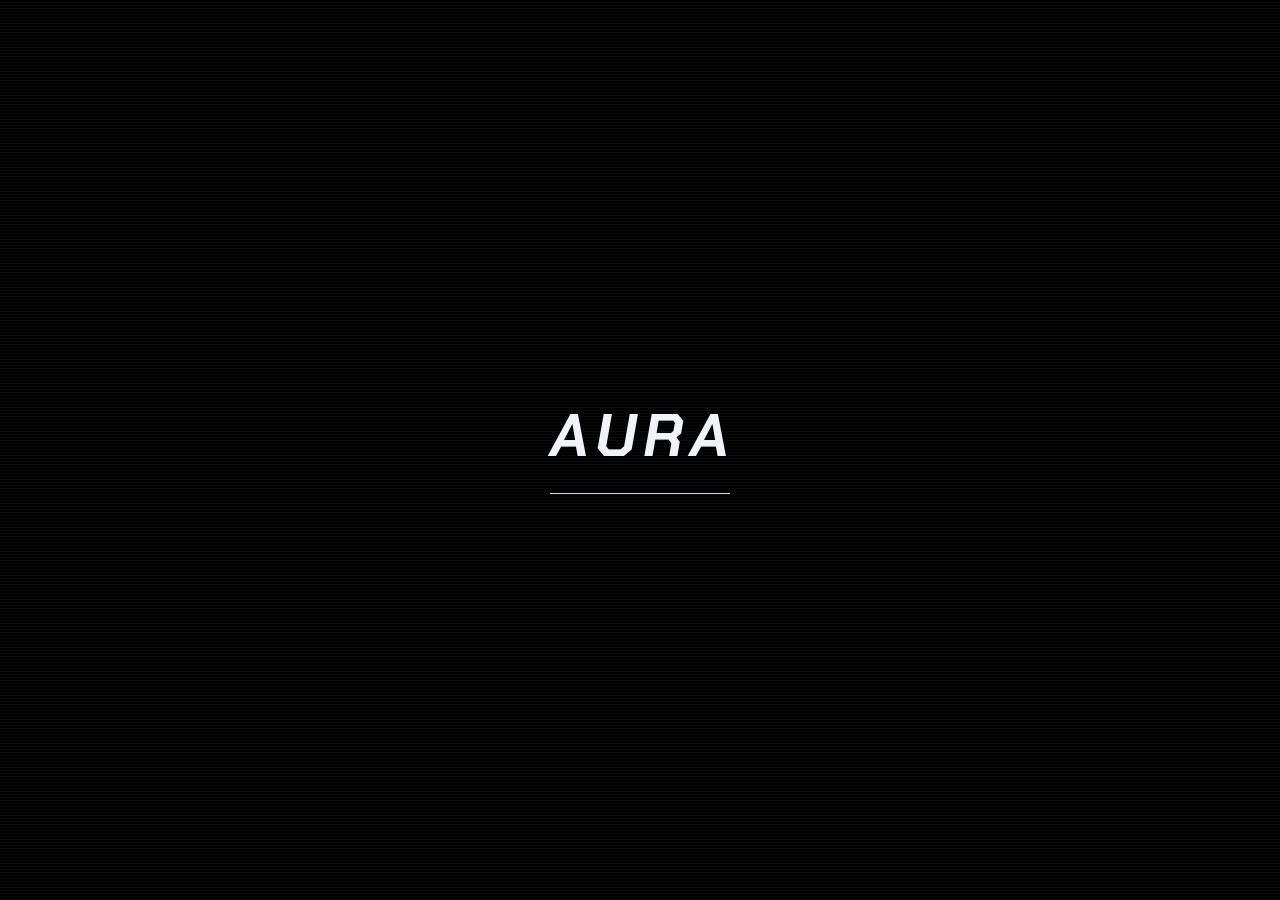
==== app/web/index.html @ a4de0bbd "Aura 0.1.26" ====
<!DOCTYPE html>
<html lang="en">
<head>
<meta charset="UTF-8">
<meta name="viewport" content="width=device-width, initial-scale=1.0">
<meta name="color-scheme" content="dark">
<title>Aura</title>
<link rel="stylesheet" href="aura.css">
</head>
<body>
  <!-- Loading screen: glitching AURA + thin bar (about 3.2 s) -->
  <div id="splash" aria-hidden="true"><div class="name" data-text="AURA">AURA</div><div class="bar"><i></i></div></div>

  <!-- Left: chats -->
  <aside id="sidebar" aria-label="Chats">
    <div class="side-head">
      <div class="brand"><div class="brand-text"><strong>AURA</strong></div></div>
      <div class="side-tools">
        <button id="newChat" type="button" title="New chat" aria-label="New chat"><svg viewBox="0 0 24 24" aria-hidden="true"><path d="M12 5v14M5 12h14"/></svg></button>
        <button id="searchChat" type="button" title="Search chats (Ctrl+K)" aria-label="Search chats"><svg viewBox="0 0 24 24" aria-hidden="true"><circle cx="11" cy="11" r="6.5"/><path d="M16 16l4 4"/></svg></button>
      </div>
    </div>
    <div class="label side-label" aria-hidden="true">Chats</div>
    <nav id="sessionList" aria-label="Chat history"></nav>
    <div class="foot">
      <div id="version"></div>
      <button id="settingsBtn" type="button" title="Settings" aria-label="Settings"><svg viewBox="0 0 24 24" aria-hidden="true"><circle cx="12" cy="12" r="3"/><path d="M12 2.5v3M12 18.5v3M2.5 12h3M18.5 12h3M5.3 5.3l2.1 2.1M16.6 16.6l2.1 2.1M18.7 5.3l-2.1 2.1M7.4 16.6l-2.1 2.1"/></svg><span>Settings</span></button>
    </div>
  </aside>

  <!-- Middle: conversation + composer -->
  <main id="main">
    <div id="topstrip">
      <button id="sbToggle" type="button" title="Show or hide chats (Ctrl+B)" aria-label="Show or hide chats"><svg viewBox="0 0 24 24" aria-hidden="true"><path d="M4 5h16v14H4zM9 5v14"/></svg></button>
      <span id="tsDrag" class="ts-drag"></span>
    </div>
    <div id="messages" role="log" aria-live="polite" aria-label="Conversation"></div>
    <div id="composerWrap">
      <div id="pillHint" aria-live="polite"></div>
      <div id="thumbs" aria-label="Pictures to send"></div>
      <div id="composer">
        <label for="input" class="sr-only">Message</label>
        <div id="inputWrap"><textarea id="input" rows="1" placeholder="Message Aura..."></textarea><span class="prompt" id="tcaret" aria-hidden="true"></span></div>
        <button id="attachBtn" class="round" type="button" title="Add picture" aria-label="Add picture"><svg viewBox="0 0 24 24" aria-hidden="true"><path d="M12 5v14M5 12h14"/></svg></button><input type="file" id="fileIn" accept="image/*" multiple hidden>
        <div class="mode-row"><div id="pills" role="group" aria-label="Mode"></div><button id="thinkBtn" type="button" title="Thinking" aria-label="Thinking level">Thinking: Medium</button></div>
        <button id="sendBtn" class="round" type="button" title="Send (Enter)" aria-label="Send"><svg viewBox="0 0 24 24" aria-hidden="true"><path d="M12 19V5M6 11l6-6 6 6"/></svg></button>
        <button id="stopBtn" class="round" type="button" title="Stop (Esc)" aria-label="Stop"></button>
      </div>
      <div id="hint"><kbd>ENTER</kbd> send &middot; <kbd>SHIFT+ENTER</kbd> new line &middot; <kbd>ESC</kbd> stop</div>
    </div>
  </main>

  <!-- Right: browser pane -->
  <aside id="preview" aria-label="Preview and browser">
    <div class="pv-bar">
      <button id="pvBack" type="button" title="Back" aria-label="Back"><svg viewBox="0 0 24 24" aria-hidden="true"><path d="M15 6l-6 6 6 6"/></svg></button>
      <button id="pvFwd" type="button" title="Forward" aria-label="Forward"><svg viewBox="0 0 24 24" aria-hidden="true"><path d="M9 6l6 6-6 6"/></svg></button>
      <button id="pvReload" type="button" title="Reload" aria-label="Reload"><svg viewBox="0 0 24 24" aria-hidden="true"><path d="M21 12a9 9 0 1 1-2.64-6.36"/><path d="M21 3v6h-6"/></svg></button>
      <button id="pvHome" type="button" title="Home" aria-label="Home"><svg viewBox="0 0 24 24" aria-hidden="true"><path d="M4 11l8-7 8 7M6 10v9h12v-9"/></svg></button>
      <input id="pvAddr" class="pv-addr" type="text" spellcheck="false" autocomplete="off" placeholder="Search or type an address" aria-label="Address">
      <button id="pvWin" type="button" title="Open in a browser window" aria-label="Open in a browser window"><svg viewBox="0 0 24 24" aria-hidden="true"><path d="M4 5h16v14H4zM4 9h16"/></svg></button>
      <button id="pvOpen" type="button" title="Open in my normal browser" aria-label="Open in my normal browser"><svg viewBox="0 0 24 24" aria-hidden="true"><path d="M14 4h6v6M20 4l-9 9M18 14v5H5V6h5"/></svg></button>
      <button id="pvClose" type="button" title="Close" aria-label="Close"><svg viewBox="0 0 24 24" aria-hidden="true"><path d="M6 6l12 12M18 6L6 18"/></svg></button>
    </div>
    <div class="pv-body">
      <div class="pv-progress" aria-hidden="true"></div>
      <iframe id="pvFrame" hidden title="Web page" sandbox="allow-scripts allow-forms allow-same-origin allow-popups allow-modals"></iframe>
      <div id="pvOverlayHost" hidden></div>
      <div id="pvStart" class="pv-card"><span class="pv-kicker">PREVIEW</span><p>Nothing to preview yet.<br>Websites Aura builds show up here live. You can also type an address above.</p><button id="pvNewest" type="button">Open my newest website</button></div>
      <div id="pvBlocked" class="pv-card" hidden><span class="pv-kicker">BLOCKED BY THE SITE</span><strong>This site can't be shown inside Aura</strong><span id="pvBlockedUrl" class="pv-url2"></span><p>Some big sites refuse to load in a side pane. They work fine in their own window.</p><div class="pv-actions"><button id="pvBlockWin" type="button">Open in a browser window</button><button id="pvBlockExt" type="button">Open in my normal browser</button></div></div>
    </div>
  </aside>
  <button id="pvTab" type="button" title="Open the preview" aria-label="Open the preview" hidden>PREVIEW</button>

  <!-- Window buttons (no native title bar) -->
  <div id="winctl">
    <button id="paneToggle" type="button" title="Preview &amp; browser" aria-label="Show or hide the preview" aria-pressed="false"><svg viewBox="0 0 24 24" aria-hidden="true"><circle cx="12" cy="12" r="8.5"/><path d="M3.5 12h17M12 3.5c3.2 3.4 3.2 13.6 0 17M12 3.5c-3.2 3.4-3.2 13.6 0 17"/></svg></button>
    <button id="wcMin" type="button" title="Minimize" aria-label="Minimize"><svg viewBox="0 0 12 12" aria-hidden="true"><path d="M2 6h8"/></svg></button>
    <button id="wcMax" type="button" title="Maximize" aria-label="Maximize"><svg viewBox="0 0 12 12" aria-hidden="true"><path d="M2.5 2.5h7v7h-7z"/></svg></button>
    <button id="wcClose" type="button" title="Close" aria-label="Close"><svg viewBox="0 0 12 12" aria-hidden="true"><path d="M2 2l8 8M10 2L2 10"/></svg></button>
  </div>

  <!-- Hidden terminal mode (its scripts load only when it is opened) -->
  <section id="termView" style="display:none;">
    <div class="term-bar">
      <button id="backChat" class="tbtn" type="button">Back to chat</button>
      <button id="restartClaude" class="tbtn" type="button">Restart</button>
    </div>
    <div class="term-body"><div id="termHost"></div></div>
  </section>

  <div id="toast" role="status" aria-live="polite"></div>
  <script src="aura.js"></script>
</body>
</html>
---- app/web/aura.css ----
/* =====================================================================
   Aura - dark cyberpunk theme (polish 3: compact, calm, one rule per thing)
   Near-black navy, one cold blue accent, hairlines, sharp corners,
   faint scanlines, glitch accents used sparingly.
   Sections: fonts, tokens, base, loading screen, top strip + window
   buttons, sidebar, chat, status line + details, composer, start page,
   browser pane, history page, slash menu + cards, toast + dialogs,
   settings, updates, terminal, press glitch, responsive, reduced motion.
   ===================================================================== */

/* ---- fonts ---- */
@font-face { font-family: "Mona Sans"; src: url("fonts/MonaSans.woff2") format("woff2"); font-weight: 200 900; font-stretch: 75% 125%; font-display: swap; }
@font-face { font-family: "Chakra Petch"; src: url("fonts/ChakraPetch-Bold.ttf") format("truetype"); font-weight: 700; font-display: swap; }
@font-face { font-family: "Chakra Petch"; src: url("fonts/ChakraPetch-BoldItalic.ttf") format("truetype"); font-weight: 700; font-style: italic; font-display: swap; }

/* ---- design tokens ---- */
:root {
  color-scheme: dark;
  /* surfaces (near-black with a faint navy tint) */
  --bg: #060709; --bg2: #0a0b0f; --panel: #0d0e13; --surface: #08090d; --overlay: #0c0d12; --pv-bg: #05060a;
  /* hairlines + states */
  --line: rgba(255,255,255,.07); --line2: rgba(255,255,255,.12); --line3: rgba(255,255,255,.2);
  --hover: rgba(255,255,255,.045); --active: rgba(255,255,255,.07);
  /* text (all >= 4.5:1 on the surfaces, except --faint which is decorative/disabled only) */
  --hi: #f2f3f6; --text: #d8d9e0; --mute: #a3a4b0; --dim: #85868f; --faint: #4e4f5a;
  /* one cold blue accent */
  --acc: #4747ff; --acc-hover: #5a5aff; --acc-text: #8a96ff; --focus: #7b8cff;
  --acc-glow: rgba(71,71,255,.16); --acc-soft: rgba(71,71,255,.13); --acc-line: rgba(123,140,255,.42);
  /* glitch colours (accents only) */
  --g-cyan: #05d9e8; --g-red: #ff2a6d; --g-yellow: #fcee0a;
  /* your messages (steel blue) */
  --user-line: #4a63e8; --user-label: #7088f2; --user-text: #c9d4ff; --user-bg: rgba(74,99,232,.075); --user-border: rgba(112,136,242,.16);
  /* states */
  --danger: #ff5c5c; --danger-hover: #ff7a7a; --danger-text: #ff9a9a; --danger-soft: rgba(255,92,92,.1); --danger-line: rgba(255,92,92,.32);
  --ok: #4ade80;
  /* type: 11 meta, 12.5 ui, 13 ui+, 15 body */
  --mono: "Cascadia Code","Cascadia Mono",Consolas,ui-monospace,monospace;
  --sans: "Mona Sans","Segoe UI Variable Text","Segoe UI",system-ui,-apple-system,Roboto,sans-serif;
  --fs-label: 10.5px; --fs-xs: 11.5px; --fs-ui: 12.5px; --fs-sm: 13px; --fs-base: 15px; --lh: 1.65;
  --track-label: .18em;
  /* spacing scale */
  --s1: 4px; --s2: 8px; --s3: 12px; --s4: 16px; --s5: 20px; --s6: 24px; --s7: 28px; --s8: 32px; --s12: 48px;
  /* shape + sizes */
  --r: 3px; --r-lg: 4px;
  --ctl: 30px; --ctl-sm: 26px; --strip: 40px; --winctl: 184px;
  --sidebar: 232px; --content: 760px; --gutter: 28px;
  /* motion */
  --dur: .14s; --ease: cubic-bezier(.2,.7,.2,1);
}

/* ---- base ---- */
body.ts-small { --fs-base: 13.5px; } body.ts-large { --fs-base: 17px; }
* { box-sizing: border-box; margin: 0; padding: 0; }
html, body { height: 100%; }
body { font-family: var(--sans); font-size: var(--fs-sm); background: var(--bg); color: var(--text); display: flex; overflow: hidden;
  -webkit-font-smoothing: antialiased; text-rendering: optimizeLegibility; }
::selection { background: var(--acc); color: #fff; }
button, input, textarea, select { font: inherit; color: inherit; }
button { cursor: pointer; border: 0; background: none; border-radius: var(--r);
  transition: background-color var(--dur) ease, border-color var(--dur) ease, color var(--dur) ease, opacity var(--dur) ease, box-shadow var(--dur) ease; }
button:disabled { cursor: default; }
:focus { outline: none; }
:focus-visible { outline: 2px solid var(--focus); outline-offset: 2px; }
[hidden] { display: none !important; }
::-webkit-scrollbar { width: 10px; height: 10px; }
::-webkit-scrollbar-track { background: transparent; }
::-webkit-scrollbar-thumb { background: rgba(255,255,255,.07); border: 3px solid transparent; background-clip: padding-box; border-radius: 10px; }
::-webkit-scrollbar-thumb:hover { background-color: rgba(255,255,255,.18); }
::-webkit-scrollbar-corner { background: transparent; }
.sr-only { position: absolute; width: 1px; height: 1px; overflow: hidden; clip: rect(0 0 0 0); white-space: nowrap; }
svg { flex: none; }

/* small uppercase monospace label (used sparingly) */
.label, .badge { font-family: var(--mono); font-size: var(--fs-label); font-weight: 500; letter-spacing: var(--track-label); text-transform: uppercase; line-height: 1; }
.label { color: var(--dim); }

/* atmosphere: very light scanlines + soft vignette (static, cheap) */
body::before, body::after { content: ""; position: fixed; inset: 0; pointer-events: none; z-index: 9500; }
body::before { opacity: .02; background: repeating-linear-gradient(0deg, #fff 0 1px, transparent 1px 3px); }
body::after { background: radial-gradient(ellipse at 50% 45%, transparent 60%, rgba(0,0,0,.38) 100%); }

/* shared icon look */
#topstrip svg, .side-tools svg, .pv-bar svg, .more-chats svg, .msg-actions svg, .sel-reply svg, .hv-x svg, .hv-search svg, .start-chip svg,
.ps-dev svg, .settings-x svg, .modal-ico svg, #settingsBtn svg, #updPop .up-ico svg {
  fill: none; stroke: currentColor; stroke-linecap: round; stroke-linejoin: round; }

/* =====================================================================
   Loading screen: glitching italic AURA + thin white bar
   ===================================================================== */
#splash { position: fixed; inset: 0; z-index: 9999; display: flex; flex-direction: column; align-items: center; justify-content: center; gap: 26px;
  background: #000; transition: opacity .5s ease; }
#splash.hide { opacity: 0; pointer-events: none; }
#splash::after { content: ""; position: absolute; inset: 0; pointer-events: none; opacity: .9;
  background: repeating-linear-gradient(0deg, rgba(255,255,255,.04) 0 1px, transparent 1px 3px); animation: cpScan .12s steps(2, end) infinite; }
#splash .name { position: relative; display: block; font-family: "Chakra Petch", "Orbitron", sans-serif; font-size: clamp(40px, 4.7vw, 76px);
  font-weight: 700; font-style: italic; letter-spacing: .1em; padding-left: .1em; line-height: 1; color: var(--hi); text-transform: uppercase;
  animation: cpIn .9s steps(1, end) both, cpFlicker 1.9s steps(1, end) 1s infinite; }
#splash .name::before, #splash .name::after { content: attr(data-text); position: absolute; left: 0; top: 0; width: 100%; padding-left: .1em; pointer-events: none; }
#splash .name::before { color: var(--g-cyan); text-shadow: 0 0 14px rgba(5,217,232,.55); clip-path: inset(var(--a1, 0%) 0 var(--a2, 100%) 0); transform: translateX(var(--ax, 0px)); }
#splash .name::after  { color: var(--g-red); text-shadow: 0 0 14px rgba(255,42,109,.55); clip-path: inset(var(--b1, 0%) 0 var(--b2, 100%) 0); transform: translateX(var(--bx, 0px)); }
#splash .name span { display: inline-block; white-space: pre; }
#splash .bar { width: 180px; height: 1px; background: rgba(255,255,255,.1); overflow: hidden; }
#splash .bar i { display: block; height: 100%; width: 100%; background: var(--text); transform: scaleX(0); transform-origin: left;
  animation: fill 2.4s cubic-bezier(.6,.05,.3,1) .2s forwards; }
@keyframes cpScan { to { background-position: 0 3px; } }
@keyframes cpIn {
  0% { opacity: 0; } 8% { opacity: 1; transform: translateX(-14px) skewX(-14deg); clip-path: inset(20% 0 50% 0); }
  16% { opacity: .1; transform: none; clip-path: none; } 24% { opacity: 1; transform: translateX(12px); clip-path: inset(55% 0 10% 0); }
  34% { opacity: .25; transform: none; clip-path: none; } 44% { opacity: 1; transform: translateX(-6px) skewX(6deg); } 56% { opacity: .5; }
  64%, 100% { opacity: 1; transform: none; clip-path: none; } }
@keyframes cpFlicker {
  0%, 100% { opacity: 1; } 7% { opacity: .2; } 8% { opacity: 1; } 9% { opacity: .5; } 10% { opacity: 1; }
  41% { opacity: .35; } 42% { opacity: 1; } 71% { opacity: .15; } 72% { opacity: .9; } 73% { opacity: .3; } 74% { opacity: 1; } }
@keyframes fill { to { transform: scaleX(1); } }
@keyframes blink { 50% { opacity: 0; } }
@keyframes spin { to { transform: rotate(360deg); } }
@keyframes rise { from { opacity: 0; transform: translateY(4px); } to { opacity: 1; transform: none; } }

/* =====================================================================
   Top strip (no native title bar) + window buttons
   One 40px line across sidebar head, chat strip, preview bar, window buttons.
   ===================================================================== */
#topstrip { display: flex; align-items: center; gap: var(--s1); height: var(--strip); flex: none; padding: 0 var(--winctl) 0 var(--s2); }
.ts-drag { flex: 1; height: 100%; }
#topstrip button { width: 28px; height: 28px; display: grid; place-items: center; color: var(--dim); }
#topstrip button:hover { color: var(--hi); background: var(--hover); }
#topstrip button:focus-visible { outline-offset: -2px; }
#topstrip svg { width: 16px; height: 16px; stroke-width: 1.6; }

#winctl { position: fixed; top: 0; right: 0; z-index: 8500; display: flex; align-items: center; height: var(--strip); }
#winctl button { width: 44px; height: var(--strip); display: grid; place-items: center; border-radius: 0; color: var(--dim); }
#winctl button:hover { background: rgba(255,255,255,.07); color: var(--hi); }
#winctl button:focus-visible { outline-offset: -2px; }
#winctl #wcClose:hover { background: #e5384f; color: #fff; }
#winctl svg { width: 10px; height: 10px; fill: none; stroke: currentColor; stroke-width: 1.3; stroke-linecap: square; }
#wcMax.is-max path { d: path("M2.5 4.5h5v5h-5zM4.5 4.5v-2h5v5h-2"); }
/* preview toggle: a tool button like the sidebar toggle, set apart from the window buttons by a hairline */
#winctl #paneToggle { position: relative; width: 28px; height: 28px; margin-right: 14px; border-radius: var(--r); }
#winctl #paneToggle::after { content: ""; position: absolute; right: -8px; top: 7px; bottom: 7px; width: 1px; background: var(--line2); pointer-events: none; }
#winctl #paneToggle:hover { background: var(--hover); }
#winctl #paneToggle svg { width: 16px; height: 16px; stroke-width: 1.6; stroke-linecap: round; stroke-linejoin: round; }
#winctl #paneToggle.on { color: var(--acc-text); background: var(--acc-soft); box-shadow: inset 0 0 0 1px var(--acc-line); }

/* =====================================================================
   Sidebar
   ===================================================================== */
#sidebar { width: var(--sidebar); min-width: var(--sidebar); background: var(--bg2); border-right: 1px solid var(--line); display: flex; flex-direction: column; }
body.sb-hidden #sidebar { display: none; }
.side-head { display: flex; align-items: center; justify-content: space-between; height: var(--strip); flex: none; padding: 0 6px 0 var(--s4); }
.brand { display: flex; align-items: center; flex: 1; height: 100%; user-select: none; }
.brand-text { display: flex; align-items: center; }
.brand-text strong { display: inline-flex; align-items: center; font-family: var(--mono); font-size: 13px; font-weight: 600; letter-spacing: .4em; line-height: 1; color: var(--hi); }
.brand-text strong::before { content: ""; width: 6px; height: 6px; margin-right: 11px; background: var(--acc); box-shadow: 0 0 8px rgba(71,71,255,.75); }
.brand-text small { display: none; }
.side-tools { display: flex; gap: 2px; }
#sidebar .side-tools #newChat, #sidebar .side-tools #searchChat { width: 28px; height: 28px; display: grid; place-items: center; color: var(--dim); }
#sidebar .side-tools #newChat:hover, #sidebar .side-tools #searchChat:hover { color: var(--hi); background: var(--hover); }
#sidebar .side-tools #newChat:active, #sidebar .side-tools #searchChat:active { background: var(--active); }
.side-tools svg { width: 16px; height: 16px; stroke-width: 1.7; }

.side-label { padding: var(--s4) var(--s4) 6px; color: var(--dim); opacity: .8; letter-spacing: .16em; }
#sessionList { flex: 1; overflow-y: auto; padding: 0 var(--s2) var(--s2); overscroll-behavior: contain; }
#sessionList .empty { color: var(--dim); font-size: var(--fs-ui); padding: var(--s2); }

.session { position: relative; display: flex; align-items: center; justify-content: space-between; gap: 6px;
  min-height: 30px; padding: 0 3px 0 10px; margin-bottom: 1px; border-radius: var(--r);
  cursor: pointer; font-size: var(--fs-sm); color: var(--mute); white-space: nowrap; overflow: hidden;
  transition: background-color var(--dur) ease, color var(--dur) ease; }
.session span { overflow: hidden; text-overflow: ellipsis; }
.session:hover { background: var(--hover); color: var(--text); }
.session:focus-visible { outline-offset: -2px; }
.session .del { flex: none; width: 22px; height: 22px; display: grid; place-items: center; color: var(--dim); font-size: 15px; line-height: 1; opacity: 0; }
.session:hover .del, .session:focus-within .del, .session.active .del { opacity: 1; }
.session .del:hover, .session .del:focus-visible { color: var(--danger); background: var(--danger-soft); opacity: 1; }
.session .del:focus-visible { outline-offset: -2px; }
/* a chat that is working in the background: small pulsing dot */
.session .run-dot { display: none; flex: none; width: 6px; height: 6px; margin-left: auto; border-radius: 50%;
  background: var(--g-cyan); box-shadow: 0 0 8px var(--g-cyan); animation: runPulse 1.4s ease-in-out infinite; }
.session.working .run-dot { display: block; }
.session.working span { flex: 1; min-width: 0; }
@keyframes runPulse { 0%, 100% { opacity: 1; transform: scale(1); } 50% { opacity: .35; transform: scale(.7); } }

/* the chat you are in: a quiet glitchy highlight */
.session.active { color: #fff;
  background: repeating-linear-gradient(0deg, rgba(255,255,255,.035) 0 1px, transparent 1px 3px),
              linear-gradient(90deg, rgba(71,71,255,.24), rgba(71,71,255,.06) 70%, transparent); }
.session.active span { text-shadow: 1px 0 rgba(255,42,109,.55), -1px 0 rgba(5,217,232,.55); animation: rowGlitch 6s steps(1, end) infinite; }
.session.active::before { content: ""; position: absolute; left: 0; top: 7px; bottom: 7px; width: 2px;
  background: linear-gradient(180deg, var(--g-cyan), var(--acc) 50%, var(--g-red)); box-shadow: 0 0 8px rgba(71,71,255,.8);
  animation: barFlicker 6s steps(1, end) infinite; }
.session.active::after { content: ""; position: absolute; inset: 0; pointer-events: none; transform: translateX(-120%);
  background: linear-gradient(90deg, transparent, rgba(255,255,255,.1), transparent); animation: rowSweep 6s linear infinite; }
@keyframes rowGlitch {
  0%, 19%, 22%, 62%, 70%, 100% { transform: none; opacity: 1; text-shadow: 1px 0 rgba(255,42,109,.55), -1px 0 rgba(5,217,232,.55); }
  20% { transform: translate(2px, 0); text-shadow: -3px 0 rgba(255,42,109,.9), 3px 0 rgba(5,217,232,.9); }
  21% { transform: translate(-2px, 0) skewX(6deg); }
  63% { transform: translate(-3px, 0) skewX(-8deg); text-shadow: 4px 0 rgba(255,42,109,.9), -4px 0 rgba(5,217,232,.9); }
  65% { transform: translate(3px, 0); text-shadow: -3px 0 rgba(255,42,109,.9), 3px 0 rgba(5,217,232,.9); }
  67% { transform: translate(-1px, 1px) skewX(5deg); opacity: .7; }
  68% { transform: none; opacity: 1; }
}
@keyframes barFlicker { 0%, 62%, 100% { opacity: 1; } 63% { opacity: .25; } 64% { opacity: 1; } 66% { opacity: .4; } 67% { opacity: 1; } }
@keyframes rowSweep { 0%, 58% { transform: translateX(-120%); } 74%, 100% { transform: translateX(120%); } }

/* "All chats" (opens the history page) */
.more-chats { position: sticky; bottom: 0; width: 100%; margin-top: 6px; display: flex; align-items: center; justify-content: space-between;
  min-height: 32px; padding: 0 6px 0 10px; border-radius: var(--r); background: var(--bg2); color: var(--dim);
  font-size: var(--fs-ui); text-align: left; box-shadow: 0 -1px 0 var(--line), 0 -10px 12px -4px var(--bg2); }
.more-chats svg { width: 14px; height: 14px; stroke-width: 1.8; transition: transform var(--dur) var(--ease); }
.more-chats:hover { color: var(--hi); background: var(--hover); }
.more-chats:hover svg { transform: translateX(2px); }
.more-chats:focus-visible { outline-offset: -2px; }

#sidebar .foot { display: flex; align-items: center; justify-content: space-between; gap: var(--s2);
  min-height: 44px; padding: 6px 6px 6px var(--s4); border-top: 1px solid var(--line); }
#version { font-family: var(--mono); font-size: var(--fs-label); color: var(--faint); letter-spacing: .08em; }
#settingsBtn { position: relative; display: inline-flex; align-items: center; gap: 7px; height: 28px; padding: 0 9px; color: var(--dim); font-size: var(--fs-ui); }
#settingsBtn svg { width: 14px; height: 14px; stroke-width: 1.8; }
#settingsBtn:hover { color: var(--hi); background: var(--hover); }
#settingsBtn.has-update::after { content: ""; position: absolute; top: 4px; left: 18px; width: 6px; height: 6px; background: var(--acc);
  box-shadow: 0 0 0 2px var(--bg2), 0 0 8px var(--acc); animation: upd-blink 2.4s steps(2, jump-none) infinite; }
@keyframes upd-blink { 50% { opacity: .35; } }

/* =====================================================================
   Chat
   ===================================================================== */
#main { flex: 1; display: flex; flex-direction: column; min-width: 360px; position: relative; background: var(--bg); container-type: inline-size; }
#messages { flex: 1; overflow-y: auto; overscroll-behavior: contain; display: flex; flex-direction: column; gap: var(--s6);
  padding: var(--s8) max(var(--gutter), calc((100% - var(--content)) / 2)) var(--s6); }

/* front page text: AURA word + typewriter "AWAITING INPUT_" (pseudo elements of an empty #messages) */
#messages:empty::before, #messages:empty::after { position: relative; left: calc(var(--sidebar) / -2); }
body.sb-hidden #messages:empty::before, body.sb-hidden #messages:empty::after { left: 0; }
#messages:empty::before { content: "AURA"; margin: auto auto 0; font-family: var(--mono); font-size: 26px; font-weight: 500; letter-spacing: .7em; padding-left: .7em; color: var(--hi); }
#messages:empty::after { content: attr(data-typed); display: block; box-sizing: content-box; width: calc(15 * (1ch + .3em)); min-height: 1.4em;
  margin: 14px auto auto; text-align: left; white-space: pre; font-family: var(--mono); color: var(--dim); font-size: 11px; letter-spacing: .3em; }
#messages.loading:empty::before, #messages.loading:empty::after { visibility: hidden; }

.msg { position: relative; display: flex; flex-direction: column; max-width: 100%; animation: rise .2s var(--ease) both; }
.msg.assistant { align-self: stretch; align-items: flex-start; }
.badge { display: flex; align-items: center; gap: var(--s2); min-height: 16px; color: var(--dim); margin-bottom: var(--s2); }
.badge::before { content: ""; width: 5px; height: 5px; background: var(--acc); box-shadow: 0 0 6px rgba(71,71,255,.7); }

/* your messages: a quiet steel-blue block with a thin accent edge */
.msg.user { align-self: flex-end; align-items: flex-end; max-width: 78%; padding: 9px 14px;
  background: var(--user-bg); border: 1px solid var(--user-border); border-right: 2px solid var(--user-line); border-radius: var(--r) 0 0 var(--r); }
.msg.user .bubble { white-space: pre-wrap; color: var(--user-text); }
.msg.user .bubble img { margin-left: auto; }

.bubble { overflow-wrap: anywhere; line-height: var(--lh); font-size: var(--fs-base); }
.msg.assistant .bubble { color: var(--text); max-width: 100%; }
.msg.assistant .bubble.error { color: var(--danger-text); font-size: 14px; padding: 10px 14px; border: 1px solid var(--danger-line); border-left: 2px solid var(--danger);
  background: var(--danger-soft); border-radius: var(--r); }
.msg.assistant .bubble.note { color: var(--dim); font-family: var(--mono); font-size: var(--fs-xs); letter-spacing: .06em; }
.bubble img { max-width: 280px; max-height: 220px; border-radius: var(--r); border: 1px solid var(--line2); display: block; margin-bottom: 10px; }

/* rich text */
.bubble > * + * { margin-top: .75em; }
.bubble p { margin: 0; }
.bubble ul, .bubble ol { padding-left: 1.4em; }
.bubble li { padding-left: .2em; }
.bubble li + li { margin-top: .3em; }
.bubble li::marker { color: var(--dim); font-family: var(--mono); font-size: .9em; }
.bubble h3, .bubble h4, .bubble h5, .bubble h6 { font-weight: 600; line-height: 1.35; color: var(--hi); letter-spacing: -.005em; }
.bubble > h3:not(:first-child), .bubble > h4:not(:first-child), .bubble > h5:not(:first-child), .bubble > h6:not(:first-child) { margin-top: 1.25em; }
.bubble h3 { font-size: 17px; } .bubble h4 { font-size: 16px; } .bubble h5, .bubble h6 { font-size: var(--fs-base); }
.bubble strong { font-weight: 600; color: var(--hi); }
.bubble a { color: var(--acc-text); text-decoration: underline; text-decoration-color: rgba(138,150,255,.35); text-underline-offset: 2px; }
.bubble a:hover { text-decoration-color: currentColor; }
.bubble :not(pre) > code { font-family: var(--mono); font-size: .86em; padding: .1em .36em; border-radius: var(--r);
  background: rgba(255,255,255,.05); border: 1px solid var(--line); color: var(--hi); }

/* code blocks */
.code { width: 100%; border: 1px solid var(--line2); border-radius: var(--r-lg); background: var(--surface); overflow: hidden; }
.bubble > * + .code, .bubble > .code + * { margin-top: 1em; }
.code-bar { display: flex; align-items: center; justify-content: space-between; height: 30px; padding: 0 4px 0 var(--s3);
  font-family: var(--mono); font-size: var(--fs-label); letter-spacing: .12em; text-transform: uppercase; color: var(--dim);
  background: rgba(255,255,255,.02); border-bottom: 1px solid var(--line); }
.code-bar .copy { height: 22px; padding: 0 var(--s2); color: var(--dim); font-family: var(--sans); font-size: var(--fs-xs); letter-spacing: 0; text-transform: none; }
.code-bar .copy:hover { color: var(--hi); background: var(--hover); }
.code-bar .copy:focus-visible { outline-offset: -2px; }
.code pre { margin: 0; padding: 12px var(--s4); overflow-x: auto; font-family: var(--mono); font-size: 13px; line-height: 1.6; white-space: pre; color: #cfd1da; tab-size: 4; }
.code pre code { font: inherit; }

/* task chips under answers */
.chip { align-self: flex-start; max-width: 80%; padding: 2px 0 2px 10px; border-left: 1px solid var(--line3);
  font-family: var(--mono); font-size: var(--fs-xs); color: var(--dim); overflow: hidden; text-overflow: ellipsis; white-space: nowrap;
  animation: rise .2s var(--ease) both; }

/* choice cards (tap an option = it is sent as your reply) */
.choices { display: flex; flex-direction: column; gap: 6px; margin: 10px 0 4px; }
.choice { text-align: left; font: inherit; font-size: var(--fs-sm); color: var(--text); background: var(--hover);
  border: 1px solid var(--line2); border-radius: var(--r); padding: 8px 12px; cursor: pointer; }
.choice:hover { border-color: var(--acc-line); background: var(--acc-soft); color: var(--hi); }
.choices.done .choice { opacity: .45; cursor: default; pointer-events: none; }
.choices.done .choice.picked { opacity: 1; border-color: var(--acc-line); background: var(--acc-soft); }

/* message actions: copy / reply / edit / try again (show on hover) */
.msg-actions { position: absolute; display: flex; gap: 1px; padding: 2px; opacity: 0; z-index: 2;
  background: var(--bg2); border: 1px solid var(--line); border-radius: var(--r); transition: opacity var(--dur) ease; }
.msg.assistant .msg-actions { top: -10px; right: 0; }
.msg.user .msg-actions { right: calc(100% + 6px); bottom: 2px; }
.msg:hover .msg-actions, .msg-actions:focus-within { opacity: 1; }
.msg:has(> .bubble:empty) .msg-actions { display: none; }
.msg-actions button { height: 24px; min-width: 24px; padding: 0 5px; display: inline-flex; align-items: center; justify-content: center; color: var(--dim); }
.msg-actions button:hover { color: var(--hi); background: var(--active); }
.msg-actions button:focus-visible { outline-offset: -2px; }
.msg-actions svg { width: 14px; height: 14px; stroke-width: 1.8; }
.msg-actions .done { color: var(--ok); }
.msg-actions .regen { display: none; }
.msg.last-reply .msg-actions .regen { display: inline-flex; }

/* floating Reply for selected text */
.sel-reply { position: fixed; z-index: 9050; display: inline-flex; align-items: center; gap: 6px; height: 28px; padding: 0 10px;
  font-size: var(--fs-ui); color: var(--hi); background: var(--overlay); border: 1px solid var(--line3); border-radius: var(--r);
  box-shadow: 0 8px 22px rgba(0,0,0,.45); animation: rise .14s both; }
.sel-reply:hover, .sel-reply:focus-visible { background: var(--overlay); box-shadow: inset 0 0 0 999px var(--acc-soft), 0 8px 22px rgba(0,0,0,.45); }
.sel-reply svg { width: 14px; height: 14px; stroke-width: 1.8; }

/* =====================================================================
   Status line + Details log
   One quiet line at the end of the chat: pulsing dot, word, timer.
   ===================================================================== */
.working, .progress.live { position: static; z-index: 5; align-self: stretch; max-width: none; padding: 4px 0; background: var(--bg); border: 0; overflow: visible; }
.working { display: flex; flex-wrap: wrap; align-items: center; gap: 10px; font-family: var(--mono); font-size: var(--fs-xs); }
.st-verb, .pg-text { font-family: var(--sans); font-size: var(--fs-sm); letter-spacing: 0; text-transform: none; color: var(--mute); }
.st-meta, .pg-time { margin-left: 2px; font-family: var(--mono); font-size: 11px; letter-spacing: .02em; color: var(--dim); white-space: nowrap; font-variant-numeric: tabular-nums; }
.st-glyph, .pg-glyph { position: relative; flex: none; width: 12px; height: 12px; font-size: 0; align-self: center; }
.st-glyph::before, .pg-glyph::before { content: ""; position: absolute; inset: 3px; background: var(--acc-text); box-shadow: 0 0 6px rgba(138,150,255,.6);
  animation: dotPulse 1.5s ease-in-out infinite; }
@keyframes dotPulse { 0%, 100% { opacity: 1; transform: scale(1); } 50% { opacity: .3; transform: scale(.7); } }

/* Local/Quick progress block: current step + timer, steps behind a chevron, folds to a summary */
.progress { align-self: flex-start; max-width: min(640px, 100%); font-family: var(--mono); font-size: var(--fs-xs); color: var(--dim); }
.pg-head { display: flex; align-items: center; gap: 10px; max-width: 100%; min-height: 22px; padding: 2px 6px 2px 0; border: 0; border-radius: var(--r);
  background: none; color: inherit; font: inherit; text-align: left; cursor: default; }
.pg-head:disabled { opacity: 1; }
.progress.has-steps .pg-head { cursor: pointer; }
.progress.has-steps .pg-head:hover .pg-text { color: var(--text); }
.pg-head:focus-visible { outline: 2px solid var(--focus); outline-offset: 2px; }
.pg-text { min-width: 0; overflow: hidden; text-overflow: ellipsis; white-space: nowrap; transition: color var(--dur); }
.progress.live .pg-head { width: 100%; padding: 0; min-height: 0; }
.progress.live .pg-text { color: var(--text); }
.progress.done .pg-glyph::before { animation: none; inset: auto; left: 3px; top: 0; width: 4px; height: 8px; background: none; box-shadow: none;
  border: solid var(--dim); border-width: 0 1.5px 1.5px 0; border-radius: 0; transform: rotate(45deg); }
.pg-chev { flex: none; width: 6px; height: 6px; margin: 0 2px 0 -2px; border: solid currentColor; border-width: 0 1px 1px 0; transform: rotate(-45deg);
  visibility: hidden; transition: transform var(--dur) var(--ease); }
.progress.has-steps .pg-chev { visibility: visible; }
.progress.open .pg-chev { transform: rotate(45deg); }
.pg-list { list-style: none; margin: 4px 0 6px 5px; padding: 0 0 0 14px; border-left: 1px solid var(--line2); }
.progress.live .pg-list { margin: 8px 0 0 5px; }
.pg-list li { padding: 1px 0; overflow: hidden; text-overflow: ellipsis; white-space: nowrap; color: var(--dim); }
.pg-list li:last-child { color: var(--mute); }
.progress.done .pg-list li:last-child { color: var(--dim); }

/* Details: closed by default, a terminal-style log when pressed */
.dt-root { flex: 1 0 100%; min-width: 0; margin-top: 2px; }
/* under a finished answer it is a normal block (a full-width flex basis there left a big gap) */
#messages > .dt-root { flex: 0 0 auto; align-self: stretch; margin-top: 0; }
.dt-btn { display: inline-flex; align-items: center; gap: 8px; padding: 2px 4px 2px 0; border-radius: var(--r); cursor: pointer;
  font-family: var(--sans); font-size: 12px; color: var(--dim); }
.dt-btn::before { content: ""; width: 5px; height: 5px; border: solid currentColor; border-width: 0 1.5px 1.5px 0; transform: rotate(-45deg); transition: transform var(--dur) ease; }
.dt-root.open .dt-btn::before { transform: rotate(45deg); }
.dt-btn:hover { color: var(--hi); }
.dt-btn:focus-visible, .dt-copy:focus-visible, .dt-list:focus-visible { outline: 2px solid var(--focus); outline-offset: 2px; }
.dt-panel { margin-top: 6px; background: var(--surface); border: 1px solid var(--line2); border-radius: var(--r); overflow: hidden; animation: rise .16s var(--ease) both; }
.dt-bar { display: flex; align-items: center; justify-content: space-between; gap: 8px; padding: 4px 6px 4px 10px; border-bottom: 1px solid var(--line);
  background: rgba(255,255,255,.02); font-family: var(--mono); font-size: 10px; letter-spacing: .14em; text-transform: uppercase; color: var(--dim); }
.dt-copy { height: 22px; padding: 0 8px; border-radius: var(--r); cursor: pointer; font-family: var(--sans); font-size: var(--fs-xs); letter-spacing: 0; text-transform: none; color: var(--mute); }
.dt-copy:hover { color: var(--hi); background: var(--hover); }
.dt-list { max-height: 260px; overflow-y: auto; overscroll-behavior: contain; padding: 8px 10px; text-align: left; text-transform: none; letter-spacing: normal;
  font-family: var(--mono); font-size: 11.5px; line-height: 1.5; color: var(--mute); }
.dt-item + .dt-item { margin-top: 8px; padding-top: 8px; border-top: 1px dashed var(--line); }
.dt-line { display: flex; gap: 8px; }
.dt-n { flex: none; min-width: 1.6em; color: var(--acc-text); }
.dt-t { min-width: 0; overflow-wrap: anywhere; }
.dt-cmd, .dt-out { margin: 4px 0 0 calc(1.6em + 8px); font: inherit; white-space: pre-wrap; overflow-wrap: anywhere; }
.dt-cmd { color: var(--g-cyan); }
.dt-out { max-height: 140px; overflow-y: auto; color: var(--dim); }

/* =====================================================================
   Composer: the box, with one slim toolbar inside it
   [ text ......................................... ]
   [ + ] [Aura|Quick|Local|Polish]        [|| Medium] [send]
   ===================================================================== */
#composerWrap { padding: var(--s1) max(var(--gutter), calc((100% - var(--content)) / 2)) var(--s4); }
#pillHint { position: absolute; width: 1px; height: 1px; overflow: hidden; clip: rect(0 0 0 0); white-space: nowrap; } /* read aloud only; the pills have tooltips */
#hint { display: none; }

#thumbs { display: flex; gap: 10px; flex-wrap: wrap; padding: var(--s1) 0 var(--s2); }
#thumbs:empty { display: none; }
#thumbs .th { position: relative; animation: rise .18s var(--ease) both; }
#thumbs img { height: 60px; border-radius: var(--r); border: 1px solid var(--line2); display: block; }
#thumbs .th button { position: absolute; top: -7px; right: -7px; width: 18px; height: 18px; display: grid; place-items: center; border-radius: 50%;
  background: #000; border: 1px solid var(--line3); color: var(--text); font-size: 11px; line-height: 1; }
#thumbs .th button:hover { color: var(--danger); border-color: var(--danger); }
#thumbs .th.doc { display: flex; align-items: center; max-width: 220px; height: 32px; padding: 0 12px; border: 1px solid var(--line2);
  border-radius: var(--r); background: var(--surface); color: var(--text); font-size: 12px; }
#thumbs .th.doc span { overflow: hidden; text-overflow: ellipsis; white-space: nowrap; }

#composer { display: flex; flex-wrap: wrap; align-items: center; gap: 4px 6px; padding: 8px 8px 7px 8px;
  background: var(--panel); border: 1px solid var(--line2); border-radius: var(--r-lg);
  transition: border-color var(--dur) ease, box-shadow var(--dur) ease; }
#composer:hover { border-color: var(--line3); }
#composer:focus-within { border-color: var(--acc-line); box-shadow: 0 0 0 3px var(--acc-glow); }
body.drag #composer { border-color: var(--acc); border-style: dashed; box-shadow: 0 0 0 3px var(--acc-glow); }
#inputWrap { order: 0; flex: 1 0 100%; position: relative; display: flex; min-width: 0; }
/* the blinking block is the text cursor (moved by script with transform); the native caret is hidden */
.prompt { position: absolute; left: 0; top: 0; pointer-events: none; width: 8px; height: 16px; background: var(--faint); will-change: transform; }
#composer:focus-within .prompt { background: var(--acc); box-shadow: 0 0 8px rgba(71,71,255,.6); animation: blink 1s steps(1, end) infinite; }
#input { flex: 1; min-width: 0; max-height: 180px; padding: 4px 6px 6px; background: transparent; border: none; outline: none; resize: none;
  color: var(--user-text); caret-color: transparent; font-size: var(--fs-base); line-height: 1.5; }
#input:focus-visible { outline: none; }
#input::placeholder { color: var(--dim); white-space: nowrap; overflow: hidden; text-overflow: ellipsis; }
/* the block cursor sits at the start of an empty box: keep the hint text clear of it */
#input:placeholder-shown { text-indent: 14px; }

/* toolbar row (attach, modes, thinking, send) */
#attachBtn { order: 1; }
.mode-row { order: 2; flex: 1 1 auto; min-width: 0; display: flex; align-items: center; flex-wrap: wrap; gap: 4px 6px; }
#sendBtn, #stopBtn { order: 3; }

.round { flex: none; width: var(--ctl); height: var(--ctl); display: grid; place-items: center; border: 1px solid transparent; }
.round svg { width: 15px; height: 15px; fill: none; stroke: currentColor; stroke-width: 2; stroke-linecap: square; stroke-linejoin: miter; }
#attachBtn { color: var(--dim); }
#attachBtn:hover { color: var(--hi); background: var(--hover); }
#sendBtn { background: var(--acc); color: #fff; box-shadow: 0 0 14px -2px rgba(71,71,255,.55); }
#sendBtn:hover { background: var(--acc-hover); }
#sendBtn:active { background: var(--acc); }
#sendBtn:disabled { background: transparent; border-color: var(--line2); color: var(--faint); box-shadow: none; }
#stopBtn { display: none; border-color: var(--line3); }
#stopBtn::before { content: ""; width: 9px; height: 9px; background: var(--hi); transition: background-color var(--dur) ease; }
#stopBtn:hover { border-color: var(--danger); background: var(--danger-soft); }
#stopBtn:hover::before { background: var(--danger); }
body.can-stop #stopBtn { display: grid; }
body.can-stop #sendBtn { display: none; }

/* mode switch: one compact segmented control */
#pills { display: inline-flex; flex-wrap: wrap; gap: 1px; padding: 2px; background: rgba(255,255,255,.025); border: 1px solid var(--line); border-radius: var(--r); }
.pill { position: relative; display: inline-flex; align-items: center; height: 22px; padding: 0 9px; border-radius: 2px;
  color: var(--dim); font-size: var(--fs-ui); font-weight: 500; letter-spacing: .01em; }
.pill:hover { color: var(--text); background: var(--hover); }
.pill.active { color: var(--hi); background: var(--active); box-shadow: inset 0 -2px 0 var(--acc); }
.pill:focus-visible { outline-offset: -2px; }

/* thinking: a small level meter + the level (the word "Thinking" is in the tooltip) */
#thinkBtn { display: inline-flex; align-items: center; gap: 7px; height: 26px; margin-left: auto; padding: 0 8px; border-radius: var(--r);
  color: var(--dim); font-size: var(--fs-ui); white-space: nowrap; }
#thinkBtn:hover:not(:disabled) { color: var(--hi); background: var(--hover); }
#thinkBtn:hover:not(:disabled) .tk-v { color: var(--hi); }
#thinkBtn:disabled { opacity: .5; }
#thinkBtn:focus-visible { outline-offset: -2px; }
.tk-l { display: none; }
.tk-m { display: inline-flex; align-items: flex-end; gap: 2px; height: 11px; }
.tk-m i { width: 3px; background: var(--line3); }
.tk-m i:nth-child(1) { height: 4px; } .tk-m i:nth-child(2) { height: 7px; } .tk-m i:nth-child(3) { height: 11px; }
.tk-m i.on { background: var(--acc-text); box-shadow: 0 0 5px rgba(138,150,255,.45); }
.tk-v { min-width: 6.2ch; color: var(--mute); }

/* a narrow chat column (preview open, small window): tighter toolbar, no level word */
@container (max-width: 520px) {
  .pill { padding: 0 7px; }
  .tk-v { display: none; }
  #thinkBtn { padding: 0 7px; }
}

/* =====================================================================
   Start page (empty chat): AURA wordmark, "AWAITING INPUT_", the box in
   the middle, idea buttons. The box glides to the bottom on first send.
   ===================================================================== */
#main.is-empty { justify-content: center; }
#main.is-empty #topstrip { position: absolute; top: 0; left: 0; right: 0; }
#main.is-empty #messages { flex: 0 0 auto; overflow: visible; padding: 0 var(--gutter); }
#main.is-empty #messages:empty::before, #main.is-empty #messages:empty::after { left: 0; }
#main.is-empty #messages:empty::before { margin: 0 auto; font-family: "Chakra Petch", "Orbitron", var(--mono); font-weight: 700; font-size: clamp(34px, 3.6vw, 44px);
  line-height: 1; letter-spacing: .24em; padding-left: .24em;
  text-shadow: 1px 0 rgba(255,42,109,.45), -1px 0 rgba(5,217,232,.45), 0 0 28px rgba(71,71,255,.45); }
#main.is-empty #messages:empty::after { display: block; margin: 16px auto 28px; font-size: 13px; color: var(--mute); }
#main.is-empty #composerWrap { padding-top: var(--s6); }
#main.is-empty #composer { padding: 12px 10px 9px 10px; border-color: var(--line3);
  box-shadow: 0 16px 44px -22px rgba(71,71,255,.42), inset 0 0 0 1px rgba(255,255,255,.02); }
#main.is-empty #composer:focus-within { border-color: rgba(123,140,255,.6); box-shadow: 0 0 0 3px var(--acc-glow), 0 16px 44px -22px rgba(71,71,255,.55); }
#main.is-empty #input { min-height: 44px; font-size: 15px; }

#startGreet { display: none !important; }
#startChips { display: none; }
#main.is-empty #startChips { display: flex; flex-wrap: wrap; justify-content: center; gap: 8px; margin-top: 16px; }
.start-chip { display: inline-flex; align-items: center; gap: 7px; height: 28px; padding: 0 11px; border: 1px solid var(--line2); color: var(--mute);
  font-family: var(--mono); font-size: 10.5px; letter-spacing: .12em; text-transform: uppercase; }
.start-chip svg { width: 13px; height: 13px; stroke-width: 1.7; }
.start-chip:hover { color: var(--hi); border-color: var(--acc-line); background: var(--acc-soft); box-shadow: 0 0 14px var(--acc-glow); }
.start-chip:focus-visible { outline-offset: 2px; }

/* opening screen glitches in again on a new chat */
#messages.intro:empty::before { animation: introIn .75s var(--ease) both; }
#messages.intro:empty::after { animation: introIn .75s .12s var(--ease) both; }
#messages.intro ~ #composerWrap #startChips { animation: rise .6s .15s var(--ease) both; }
@keyframes introIn {
  0% { opacity: 0; transform: translateX(-16px) skewX(-8deg); filter: drop-shadow(3px 0 rgba(255,42,109,.8)) drop-shadow(-3px 0 rgba(5,217,232,.8)); }
  35% { opacity: 1; transform: translateX(9px) skewX(6deg); }
  55% { transform: translateX(-5px) skewX(-3deg); filter: drop-shadow(2px 0 rgba(255,42,109,.6)) drop-shadow(-2px 0 rgba(5,217,232,.6)); }
  100% { opacity: 1; transform: none; filter: none; }
}

/* =====================================================================
   Browser pane (right)
   ===================================================================== */
#preview { display: none; flex-direction: column; width: 46%; min-width: 380px; max-width: 70%; border-left: 1px solid var(--line); background: var(--pv-bg);
  container-type: inline-size; }
#preview.open { display: flex; animation: pvIn .22s var(--ease) both; }
@keyframes pvIn { from { opacity: 0; transform: translateX(16px); } to { opacity: 1; transform: none; } }
.pv-bar { display: flex; align-items: center; gap: 2px; height: var(--strip); padding: 0 var(--winctl) 0 var(--s2); flex: none;
  background: var(--bg2); border-bottom: 1px solid var(--line); }
.pv-bar button { width: 28px; height: 28px; display: grid; place-items: center; color: var(--dim); }
.pv-bar button:hover { color: var(--hi); background: var(--hover); }
.pv-bar button:disabled { opacity: .35; background: transparent; color: var(--dim); }
.pv-bar button:focus-visible { outline-offset: -2px; }
.pv-bar svg { width: 15px; height: 15px; stroke-width: 1.8; }
.pv-addr { flex: 1; min-width: 0; height: 28px; margin: 0 6px; padding: 0 10px; background: var(--surface); border: 1px solid var(--line); border-radius: var(--r);
  color: var(--text); font-family: var(--mono); font-size: 12px; outline: none; transition: border-color var(--dur) ease, box-shadow var(--dur) ease; }
.pv-addr:hover { border-color: var(--line2); }
.pv-addr:focus { border-color: var(--acc-line); box-shadow: 0 0 0 3px var(--acc-glow); }
.pv-addr::placeholder { color: var(--dim); }

/* site tools: name, phone / tablet / desktop, Auto refresh */
.pv-site { display: none; align-items: center; gap: 8px; min-height: 34px; padding: 3px 8px 3px 12px; flex: none; border-bottom: 1px solid var(--line); background: var(--bg2); }
#preview.is-site .pv-site { display: flex; }
.ps-kick { font-family: var(--mono); font-size: var(--fs-label); letter-spacing: .18em; color: var(--acc-text); }
.ps-name { min-width: 0; overflow: hidden; text-overflow: ellipsis; white-space: nowrap; font-size: 12px; color: var(--mute); }
.ps-fill { flex: 1; }
.ps-dev { display: flex; gap: 1px; padding: 2px; border: 1px solid var(--line); border-radius: var(--r); }
.ps-dev button, .ps-auto { height: 22px; min-width: 26px; display: inline-flex; align-items: center; justify-content: center; gap: 6px; padding: 0 6px;
  color: var(--dim); border-radius: 2px; }
.ps-dev button:hover, .ps-auto:hover { color: var(--hi); background: var(--hover); }
.ps-dev button.on { color: var(--hi); background: var(--active); box-shadow: inset 0 -2px 0 var(--acc); }
.ps-dev svg { width: 14px; height: 14px; stroke-width: 1.7; }
.ps-auto { height: 26px; padding: 0 8px; }
.ps-auto i { width: 6px; height: 6px; border-radius: 50%; background: var(--faint); }
.ps-auto[aria-pressed="true"] i { background: var(--ok); box-shadow: 0 0 6px var(--ok); }
.ps-auto span { font-size: var(--fs-xs); }
.ps-dev button:focus-visible, .ps-auto:focus-visible { outline: 2px solid var(--focus); outline-offset: -2px; }

.pv-body { position: relative; flex: 1; display: flex; justify-content: center; min-height: 0; overflow: hidden; }
#pvFrame { flex: 1; width: 100%; border: 0; background: #fff; }
#preview.is-site[data-dev="phone"] #pvFrame { flex: none; width: 390px; max-width: 100%; box-shadow: 0 0 0 1px var(--line2); }
#preview.is-site[data-dev="tablet"] #pvFrame { flex: none; width: 768px; max-width: 100%; box-shadow: 0 0 0 1px var(--line2); }
#pvOverlayHost { position: absolute; inset: 0; background: var(--pv-bg); }

/* loading line at the top of the pane */
.pv-progress { position: absolute; left: 0; right: 0; top: 0; z-index: 2; height: 2px; pointer-events: none; opacity: 0; overflow: hidden; transition: opacity .2s ease; }
.pv-progress::before { content: ""; position: absolute; inset: 0; width: 40%; background: linear-gradient(90deg, transparent, var(--acc), var(--focus), transparent);
  transform: translateX(-100%); }
#preview.loading .pv-progress { opacity: 1; }
#preview.loading .pv-progress::before { animation: pvLoad 1.1s var(--ease) infinite; }
@keyframes pvLoad { to { transform: translateX(260%); } }

/* empty + blocked cards */
.pv-card { position: absolute; inset: 0; display: flex; flex-direction: column; align-items: center; justify-content: center; gap: 12px; padding: var(--s8);
  text-align: center; color: var(--mute);
  background: radial-gradient(ellipse 70% 40% at 50% 40%, rgba(71,71,255,.06), transparent 70%), var(--pv-bg); }
.pv-kicker { font-family: var(--mono); font-size: var(--fs-label); letter-spacing: .28em; color: var(--dim); }
.pv-kicker::before { content: ""; display: inline-block; width: 5px; height: 5px; margin-right: 9px; vertical-align: 2px; background: var(--acc); box-shadow: 0 0 6px rgba(71,71,255,.7); }
#pvBlocked .pv-kicker::before { background: var(--danger); box-shadow: none; }
.pv-card strong { color: var(--hi); font-size: 15px; font-weight: 600; }
.pv-card p { max-width: 36ch; line-height: 1.6; font-size: var(--fs-sm); }
.pv-url2 { max-width: 90%; overflow: hidden; text-overflow: ellipsis; white-space: nowrap; font-family: var(--mono); font-size: 11px; color: var(--dim); }
.pv-actions { display: flex; flex-wrap: wrap; gap: var(--s2); justify-content: center; }
.pv-card button { height: var(--ctl); padding: 0 14px; border: 1px solid var(--line2); color: var(--text); font-size: var(--fs-ui); font-weight: 500; }
.pv-card button:hover { border-color: var(--acc-line); background: var(--acc-soft); color: var(--hi); }

/* a narrow pane keeps the address bar usable: drop the less-used buttons */
/* (Close goes too: the preview button at the top right closes the pane, right next to it) */
@container (max-width: 560px) { #pvHome, #pvWin, #pvOpen, #pvClose { display: none; } .ps-auto span { display: none; } }

/* the old right-edge PREVIEW tab: kept for the page logic, never shown (the top-right button opens the pane) */
#pvTab, #pvTab[hidden] { display: none !important; }

/* =====================================================================
   Chat history page (opened from "All chats" or Ctrl+K)
   ===================================================================== */
#histView { position: absolute; left: 0; right: 0; bottom: 0; top: var(--strip); z-index: 40; overflow-y: auto; background-color: var(--bg);
  background-image: radial-gradient(ellipse 60% 32% at 50% 0, rgba(71,71,255,.09), transparent 70%); }
.hv-in { max-width: 720px; margin: 0 auto; padding: var(--s6) var(--gutter) 64px; }
.hv-head { display: flex; align-items: center; gap: 8px; margin-bottom: var(--s4); }
.hv-head h2 { flex: 1; margin: 0; display: flex; align-items: center; font-family: var(--mono); font-size: 13px; font-weight: 600; letter-spacing: .32em; text-transform: uppercase; color: var(--hi); }
.hv-head h2::before { content: ""; width: 6px; height: 6px; margin-right: 12px; background: var(--acc); box-shadow: 0 0 10px var(--acc); }
.hv-new { height: 28px; padding: 0 12px; border: 1px solid var(--line2); color: var(--text); font-size: var(--fs-ui); font-weight: 500; }
.hv-new:hover { color: var(--hi); border-color: var(--acc-line); background: var(--acc-soft); }
.hv-x { width: 28px; height: 28px; display: grid; place-items: center; color: var(--dim); }
.hv-x:hover { color: var(--hi); background: var(--hover); }
.hv-x svg { width: 15px; height: 15px; stroke-width: 1.8; }
.hv-search { display: flex; align-items: center; gap: 10px; height: 38px; padding: 0 12px; border: 1px solid var(--line2); border-radius: var(--r); background: var(--surface);
  transition: border-color var(--dur) ease, box-shadow var(--dur) ease; }
.hv-search:hover { border-color: var(--line3); }
.hv-search:focus-within { border-color: var(--acc-line); box-shadow: 0 0 0 3px var(--acc-glow); }
.hv-search svg { width: 15px; height: 15px; stroke: var(--dim); stroke-width: 1.8; }
.hv-q { flex: 1; min-width: 0; border: 0; outline: none; background: none; color: var(--hi); font-size: var(--fs-sm); }
.hv-q::placeholder { color: var(--dim); }
.hv-count { margin: 12px 2px 0; font-size: var(--fs-xs); color: var(--faint); }
.hv-group { display: flex; align-items: center; gap: 10px; margin: 18px 2px 4px; font-family: var(--mono); font-size: var(--fs-label); letter-spacing: .18em; text-transform: uppercase; color: var(--acc-text); }
.hv-group::after { content: ""; flex: 1; height: 1px; background: var(--line); }
.hv-row { position: relative; display: flex; align-items: center; gap: 12px; min-height: 46px; padding: 6px 8px 6px 14px; margin-bottom: 1px;
  border-radius: var(--r); cursor: pointer; animation: rise .22s var(--ease) both; }
.hv-row::before { content: ""; position: absolute; left: 0; top: 10px; bottom: 10px; width: 2px; background: transparent; transition: background var(--dur) ease, box-shadow var(--dur) ease; }
.hv-row:hover { background: var(--hover); }
.hv-row.active { background: linear-gradient(90deg, rgba(71,71,255,.16), rgba(71,71,255,.03) 70%, transparent); }
.hv-row:hover::before, .hv-row:focus-visible::before, .hv-row.active::before { background: linear-gradient(180deg, var(--g-cyan), var(--acc) 50%, var(--g-red)); box-shadow: 0 0 8px rgba(71,71,255,.7); }
.hv-row:focus-visible { outline-offset: -2px; }
.hv-main { flex: 1; min-width: 0; display: flex; flex-direction: column; gap: 3px; }
.hv-title { overflow: hidden; white-space: nowrap; text-overflow: ellipsis; font-size: 14px; font-weight: 500; color: var(--text); }
.hv-row:hover .hv-title, .hv-row.active .hv-title { color: var(--hi); }
.hv-time { font-size: var(--fs-xs); color: var(--dim); }
.hv-dot { flex: none; width: 6px; height: 6px; border-radius: 50%; background: var(--g-cyan); box-shadow: 0 0 8px var(--g-cyan); animation: runPulse 1.4s ease-in-out infinite; }
.hv-del { flex: none; width: 26px; height: 26px; display: grid; place-items: center; font-size: 16px; line-height: 1; color: var(--dim); opacity: 0; }
.hv-row:hover .hv-del, .hv-del:focus-visible { opacity: 1; }
.hv-del:hover, .hv-del:focus-visible { color: var(--danger); background: var(--danger-soft); opacity: 1; }
.hv-empty { padding: 56px 0; text-align: center; font-size: var(--fs-sm); color: var(--dim); }

/* =====================================================================
   Slash command menu + side cards (/btw, /help)
   ===================================================================== */
#slashMenu { position: fixed; z-index: 9000; max-height: 300px; overflow-y: auto; padding: 4px; background: var(--overlay); border: 1px solid var(--line2);
  border-radius: var(--r-lg); box-shadow: 0 -12px 32px rgba(0,0,0,.55); }
.sl-item { display: flex; align-items: baseline; gap: 14px; padding: 7px 10px; border-radius: var(--r); cursor: pointer; }
.sl-item.sel, .sl-item:hover { background: linear-gradient(90deg, rgba(71,71,255,.22), rgba(71,71,255,.04) 80%); box-shadow: inset 2px 0 var(--acc); }
.sl-n { flex: none; font-family: var(--mono); font-size: 12.5px; color: var(--hi); white-space: nowrap; }
.sl-d, .sl-d2 { min-width: 0; overflow: hidden; text-overflow: ellipsis; white-space: nowrap; font-size: var(--fs-ui); color: var(--dim); }
.side-card { margin-bottom: 8px; border: 1px solid var(--line2); border-left: 2px solid var(--acc); border-radius: 0 var(--r) var(--r) 0; background: var(--panel);
  animation: rise .18s var(--ease) both; }
.sc-head { display: flex; align-items: center; justify-content: space-between; padding: 4px 4px 4px 12px; border-bottom: 1px solid var(--line);
  font-family: var(--mono); font-size: var(--fs-label); letter-spacing: var(--track-label); text-transform: uppercase; color: var(--dim); }
.sc-x { width: 24px; height: 24px; display: grid; place-items: center; font-size: 16px; line-height: 1; color: var(--dim); }
.sc-x:hover { color: var(--hi); background: var(--hover); }
.sc-body { max-height: 260px; overflow-y: auto; padding: 10px 12px; font-size: 14px; line-height: 1.6; color: var(--text); }
.sc-q { margin-bottom: 8px; font-size: 13px; color: var(--user-text); }
.sc-a.wait { color: var(--dim); }
.sc-a.wait::after { content: "_"; margin-left: 2px; animation: blink 1s steps(1, end) infinite; }
.sc-row { display: flex; align-items: baseline; gap: 16px; padding: 3px 0; }
.sc-row .sl-n { min-width: 15ch; }

/* =====================================================================
   Toast + confirm dialog
   ===================================================================== */
#toast { position: fixed; bottom: var(--s6); left: 50%; z-index: 9100; max-width: min(80%, 520px); transform: translate(-50%, 6px);
  padding: 9px 14px; background: var(--overlay); border: 1px solid var(--line2); border-left: 2px solid var(--acc); border-radius: var(--r);
  color: var(--text); font-size: var(--fs-sm); line-height: 1.5;
  box-shadow: 0 10px 30px rgba(0,0,0,.45); opacity: 0; pointer-events: none; transition: opacity .2s ease, transform .2s var(--ease); }
#toast.show { opacity: 1; transform: translate(-50%, 0); }

.modal-back { position: fixed; inset: 0; z-index: 9000; display: flex; align-items: center; justify-content: center; padding: var(--s5);
  background: rgba(0,0,0,.72); opacity: 0; transition: opacity .15s ease; }
.modal-back.show { opacity: 1; }
.modal { width: 100%; max-width: 380px; padding: 20px 20px 16px; text-align: left; background: var(--overlay); border: 1px solid var(--line2); border-radius: var(--r-lg);
  box-shadow: 0 24px 60px rgba(0,0,0,.6); transform: translateY(6px); transition: transform .18s var(--ease); }
.modal-back.show .modal { transform: none; }
.modal-ico { width: 28px; height: 28px; margin-bottom: 14px; display: grid; place-items: center; border: 1px solid var(--line2); color: var(--mute); border-radius: var(--r); }
.modal.danger .modal-ico { color: var(--danger); border-color: var(--danger-line); background: var(--danger-soft); }
.modal-ico svg { width: 15px; height: 15px; stroke-width: 1.8; }
.modal h3 { margin-bottom: 8px; font-size: 15px; font-weight: 600; color: var(--hi); }
.modal p { margin-bottom: 20px; font-size: 13.5px; line-height: 1.6; color: var(--mute); overflow-wrap: anywhere; }
.modal-btns { display: flex; gap: var(--s2); justify-content: flex-end; }
.modal-btns button { height: var(--ctl); padding: 0 14px; border: 1px solid var(--line2); font-size: var(--fs-ui); font-weight: 500; }
.modal-btns .m-no { color: var(--mute); }
.modal-btns .m-no:hover { color: var(--hi); border-color: var(--line3); background: var(--hover); }
.modal-btns .m-yes { background: var(--hi); border-color: var(--hi); color: #000; }
.modal-btns .m-yes:hover { background: #fff; border-color: #fff; }
.modal.danger .m-yes { background: var(--danger); border-color: var(--danger); color: #000; }
.modal.danger .m-yes:hover { background: var(--danger-hover); border-color: var(--danger-hover); }

/* =====================================================================
   Settings window
   ===================================================================== */
.modal.settings { max-width: 520px; max-height: min(86vh, 720px); display: flex; flex-direction: column; padding: 16px 0 14px; }
.settings-head { display: flex; align-items: center; justify-content: space-between; padding: 0 14px 12px 20px; border-bottom: 1px solid var(--line); }
.settings-head h3 { margin: 0; }
.settings-x { width: 28px; height: 28px; display: grid; place-items: center; color: var(--dim); }
.settings-x:hover { color: var(--hi); background: var(--hover); }
.settings-x svg { width: 14px; height: 14px; stroke-width: 1.8; }
.settings-body { overflow-y: auto; padding: 0 20px 6px; overscroll-behavior: contain; }
.set-sec { padding: 14px 0 4px; }
.set-sec + .set-sec { border-top: 1px solid var(--line); margin-top: 6px; }
.set-sec h4 { margin-bottom: 4px; font-family: var(--mono); font-size: var(--fs-label); font-weight: 500; letter-spacing: var(--track-label); text-transform: uppercase; color: var(--dim); }
.set-row { display: flex; align-items: center; justify-content: space-between; gap: var(--s4); min-height: 42px; padding: 6px 0; }
.set-row .t { min-width: 0; }
.set-row .t b { display: block; font-weight: 500; font-size: 13.5px; color: var(--hi); }
.set-row .t small { display: block; margin-top: 2px; font-size: 12.5px; line-height: 1.45; color: var(--mute); }
.set-btn { flex: none; height: var(--ctl-sm); padding: 0 12px; border: 1px solid var(--line2); color: var(--text); font-size: var(--fs-ui); font-weight: 500; }
.set-btn:hover { color: var(--hi); border-color: var(--line3); background: var(--hover); }
.set-btn.primary { color: #fff; background: var(--acc); border-color: var(--acc); }
.set-btn.primary:hover { background: var(--acc-hover); border-color: var(--acc-hover); }
.set-btn.danger { color: var(--danger-text); border-color: var(--danger-line); }
.set-btn.danger:hover { background: var(--danger-soft); border-color: var(--danger); }
.set-btn[disabled], .set-btn.busy { opacity: .55; cursor: default; pointer-events: none; }
.seg { flex: none; display: inline-flex; gap: 1px; padding: 2px; border: 1px solid var(--line); border-radius: var(--r); background: rgba(255,255,255,.025); }
.seg button { height: 22px; padding: 0 10px; border-radius: 2px; color: var(--dim); font-size: var(--fs-ui); font-weight: 500; }
.seg button:hover { color: var(--text); background: var(--hover); }
.seg button.on { color: var(--hi); background: var(--active); box-shadow: inset 0 -2px 0 var(--acc); }
.seg button:focus-visible { outline-offset: -2px; }
.sw { flex: none; position: relative; width: 36px; height: 20px; border: 1px solid var(--line3); border-radius: 10px; background: var(--surface); }
.sw::after { content: ""; position: absolute; top: 3px; left: 3px; width: 12px; height: 12px; border-radius: 50%; background: var(--mute); transition: transform var(--dur) ease, background-color var(--dur) ease; }
.sw[aria-checked="true"] { border-color: var(--acc); background: var(--acc-soft); }
.sw[aria-checked="true"]::after { transform: translateX(16px); background: var(--hi); }
.set-select { flex: none; height: var(--ctl-sm); padding: 0 8px; background: var(--surface); color: var(--text); border: 1px solid var(--line2); border-radius: var(--r); font-size: var(--fs-ui); }
.set-select:focus-visible { outline-offset: 1px; }
.keys { display: grid; grid-template-columns: auto 1fr; gap: 6px 14px; font-size: 13px; color: var(--mute); padding: 4px 0 8px; }
.keys kbd { font-family: var(--mono); font-size: 11px; color: var(--hi); padding: 1px 6px; border: 1px solid var(--line2); border-radius: var(--r); justify-self: start; }
.set-about { padding: 4px 0 10px; font-size: 13px; line-height: 1.6; color: var(--mute); }
.set-foot { display: flex; justify-content: flex-end; padding: 12px 20px 0; border-top: 1px solid var(--line); }

/* =====================================================================
   Updates: progress overlay + pop-up (top centre)
   ===================================================================== */
#updOv { position: fixed; inset: 0; z-index: 9600; display: flex; align-items: center; justify-content: center; padding: var(--s5);
  background: rgba(3,4,6,.82); opacity: 0; transition: opacity .2s; cursor: progress; }
#updOv.show { opacity: 1; }
#updOv.err { cursor: default; }
.upd-card { position: relative; width: 100%; max-width: 360px; padding: 26px 24px 22px; text-align: center; background: var(--overlay);
  border: 1px solid var(--line2); border-radius: var(--r-lg); outline: none; overflow: hidden; }
.upd-card::before { content: ""; position: absolute; left: 0; right: 0; top: 0; height: 2px; background: var(--acc); }
.upd-ring { width: 36px; height: 36px; margin: 0 auto 16px; border: 2px solid var(--line2); border-top-color: var(--acc); border-right-color: var(--acc);
  border-radius: 50%; animation: upd-spin .9s linear infinite; }
@keyframes upd-spin { to { transform: rotate(360deg); } }
#updTitle { font-family: var(--mono); font-size: 12px; font-weight: 600; letter-spacing: .24em; text-transform: uppercase; color: var(--hi); margin: 0 0 8px; }
#updStep { font-size: 13.5px; line-height: 1.55; color: var(--text); margin: 0 0 18px; min-height: 1.55em; }
.upd-bar { position: relative; height: 2px; background: var(--line); overflow: hidden; }
.upd-bar i { position: absolute; top: 0; bottom: 0; left: 0; width: 34%; background: var(--acc); box-shadow: 0 0 10px var(--acc);
  animation: upd-slide 1.3s cubic-bezier(.6,.1,.4,.9) infinite; }
@keyframes upd-slide { from { transform: translateX(-100%); } to { transform: translateX(300%); } }
.upd-actions { display: flex; justify-content: center; gap: 10px; margin-top: 4px; }
.upd-actions[hidden] { display: none; }
#updOv.err .upd-ring, #updOv.err .upd-bar { display: none; }
#updOv.err .upd-card::before { background: var(--danger); }
#updOv.err #updTitle { color: var(--danger-text); }

#updPop { position: fixed; top: 12px; left: 50%; z-index: 9200; display: flex; align-items: center; gap: 12px;
  max-width: min(92%, 520px); padding: 8px 8px 8px 10px; border-radius: var(--r-lg);
  background: var(--overlay); color: var(--text); border: 1px solid var(--line2); border-top: 2px solid var(--acc);
  box-shadow: 0 12px 32px rgba(0,0,0,.5); transform: translate(-50%, -140%); opacity: 0;
  transition: transform .3s cubic-bezier(.2,.8,.2,1), opacity .3s; font-size: 13px; }
#updPop.show { transform: translate(-50%, 0); opacity: 1; }
#updPop .up-ico { flex: none; width: 30px; height: 30px; border-radius: var(--r); display: grid; place-items: center; background: var(--acc-soft); color: var(--acc-text); }
#updPop .up-ico svg { width: 16px; height: 16px; stroke-width: 2; }
#updPop .up-txt { display: flex; flex-direction: column; min-width: 0; line-height: 1.35; }
#updPop .up-txt b { color: var(--hi); font-weight: 600; }
#updPop .up-txt span { color: var(--mute); font-size: 12.5px; }
#updPop button { cursor: pointer; border-radius: var(--r); height: 28px; padding: 0 12px; border: 1px solid transparent; white-space: nowrap; font-size: var(--fs-ui); font-weight: 500; }
#updPop .up-go { background: var(--acc); color: #fff; }
#updPop .up-go:hover { background: var(--acc-hover); }
#updPop .up-later { background: transparent; color: var(--mute); }
#updPop .up-later:hover { color: var(--hi); background: var(--hover); }
#updPop button:focus-visible { outline: 2px solid var(--focus); outline-offset: 2px; }

/* =====================================================================
   Terminal view (hidden terminal mode)
   ===================================================================== */
#termView { flex: 1; flex-direction: column; min-width: 0; background: var(--bg); padding-top: var(--strip); }
.term-bar { display: flex; gap: var(--s2); padding: 8px 14px; border-bottom: 1px solid var(--line); }
.term-body { flex: 1; min-height: 0; padding: 14px 18px 18px; display: flex; }
#termHost { flex: 1; min-width: 0; background: #07070a; border: 1px solid var(--line2); border-radius: var(--r); padding: 14px 10px 10px var(--s4); overflow: hidden; }
.tbtn { height: var(--ctl-sm); padding: 0 var(--s3); border: 1px solid var(--line2); color: var(--mute); font-size: var(--fs-ui); font-weight: 500; }
.tbtn:hover { color: var(--hi); border-color: var(--line3); background: var(--hover); }

/* =====================================================================
   Press feedback: a quick glitch (colour split + jitter)
   ===================================================================== */
.glitch-press { animation: pressGlitch .32s steps(1, end); }
@keyframes pressGlitch {
  0%   { transform: translateX(-2px) skewX(-6deg); filter: drop-shadow(2px 0 rgba(255,42,109,.95)) drop-shadow(-2px 0 rgba(5,217,232,.95)); }
  20%  { transform: translateX(3px); filter: drop-shadow(-3px 0 rgba(255,42,109,.95)) drop-shadow(3px 0 rgba(5,217,232,.95)); clip-path: inset(0 0 55% 0); }
  35%  { transform: translateX(-1px) skewX(4deg); filter: drop-shadow(2px 0 rgba(5,217,232,.95)) drop-shadow(-2px 0 rgba(255,42,109,.95)); clip-path: inset(45% 0 0 0); }
  55%  { transform: translateX(2px); filter: drop-shadow(1px 0 rgba(255,42,109,.8)) drop-shadow(-1px 0 rgba(5,217,232,.8)); clip-path: none; }
  75%  { transform: none; filter: drop-shadow(1px 0 rgba(255,42,109,.5)) drop-shadow(-1px 0 rgba(5,217,232,.5)); }
  100% { transform: none; filter: none; clip-path: none; }
}

/* =====================================================================
   Responsive (window minimum is 760 x 600)
   From 861px the pane sits in the row beside the chat; below it floats over.
   ===================================================================== */
@media (min-width: 861px) {
  #preview.open { position: static; flex: 0 0 auto; width: clamp(320px, 42vw, 720px); min-width: 280px; max-width: calc(100vw - var(--sidebar) - 380px); }
}
@media (max-width: 860px) {
  #preview { position: fixed; right: 0; top: 0; bottom: 0; width: 70%; z-index: 60; box-shadow: -24px 0 60px rgba(0,0,0,.55); }
}
@media (max-width: 900px) { :root { --sidebar: 208px; --gutter: 22px; } }
@media (max-width: 800px) {
  :root { --sidebar: 184px; --gutter: 16px; }
  .side-head { padding-left: var(--s3); }
  .side-label { padding-left: var(--s3); }
  #sessionList { padding-left: 6px; padding-right: 6px; }
  #sidebar .foot { padding-left: var(--s3); }
  #messages { padding-top: var(--s6); padding-bottom: var(--s5); }
  #composerWrap { padding-bottom: var(--s3); }
  .msg.user { max-width: 92%; }
  #preview { width: 88%; min-width: 0; max-width: none; }
}

/* =====================================================================
   Reduced motion + Settings > Calm effects: no animations, no transitions
   ===================================================================== */
@media (prefers-reduced-motion: reduce) {
  *, *::before, *::after { animation: none !important; transition: none !important; }
  #splash .bar i { transform: none; }
  #splash .name::before, #splash .name::after { display: none; }
  #preview.loading .pv-progress::before { transform: none; width: 100%; opacity: .6; }
  .upd-ring { border-color: var(--acc); opacity: .7; }
  .upd-bar i { width: 100%; opacity: .55; box-shadow: none; }
}
body.calm *, body.calm *::before, body.calm *::after { animation: none !important; transition: none !important; }
body.calm::before { display: none; }
body.calm .session.active span { text-shadow: none; }
body.calm .session.active::after { display: none; }
body.calm #preview.loading .pv-progress::before { transform: none; width: 100%; opacity: .6; }
body.calm .upd-ring { border-color: var(--acc); opacity: .7; }
body.calm .upd-bar i { width: 100%; opacity: .55; box-shadow: none; }

/* answers carry no "AURA" label above them: they simply read as the answer */
.msg.assistant > .badge { display: none; }
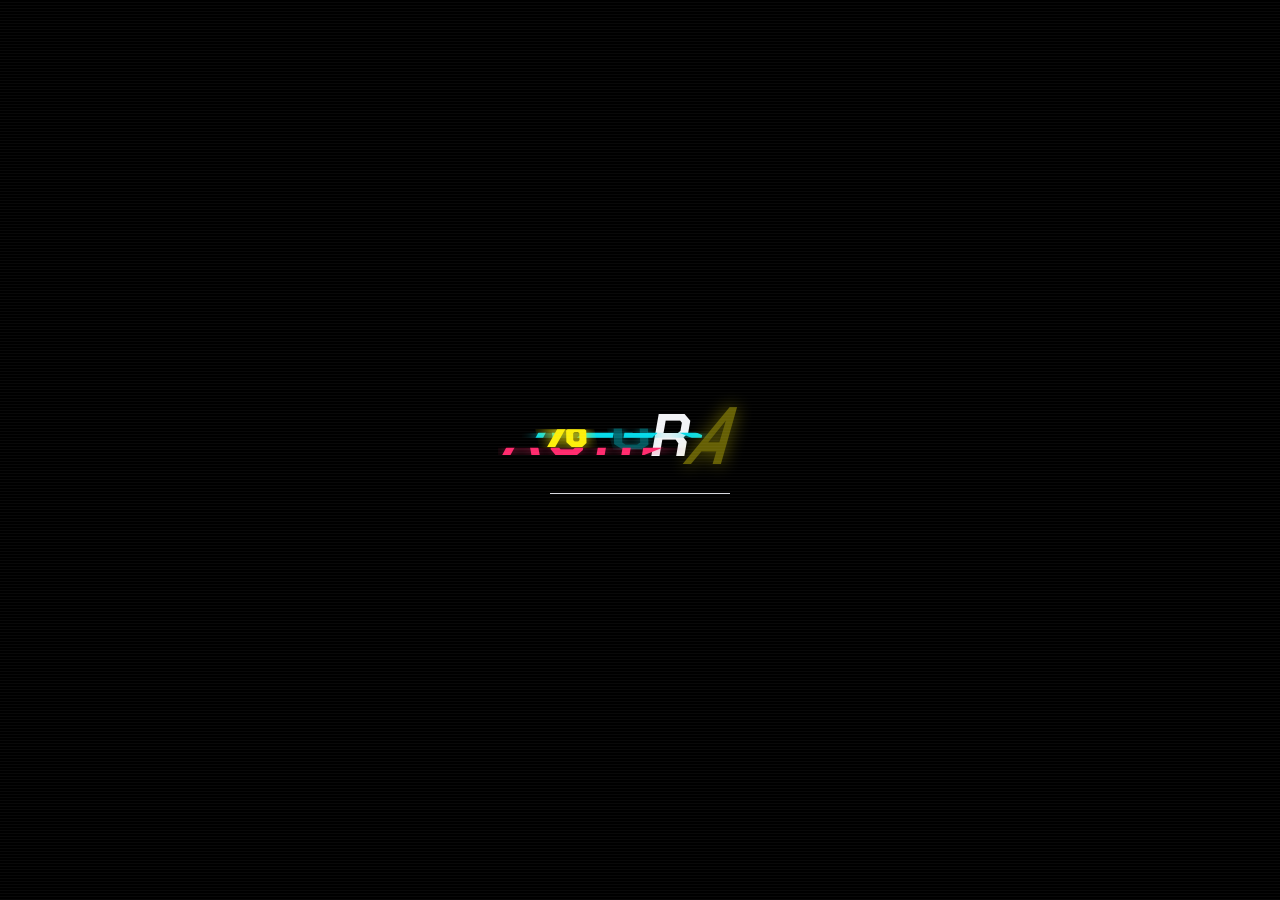
==== commit d361291b: "Aura 0.1.30" ====
--- a/app/web/index.html
+++ b/app/web/index.html
@@ -14,7 +14,7 @@
   <!-- Left: chats -->
   <aside id="sidebar" aria-label="Chats">
     <div class="side-head">
-      <div class="brand"><div class="brand-text"><strong>AURA</strong></div></div>
+      <div class="brand"><div class="brand-text"><strong>Aura</strong><button id="appMenuBtn" type="button" title="Menu" aria-label="Menu" aria-haspopup="menu" aria-expanded="false"><svg viewBox="0 0 24 24" aria-hidden="true"><path class="l1" d="M4 8h16"/><path class="l2" d="M4 16h10"/></svg></button></div></div>
       <div class="side-tools">
         <button id="newChat" type="button" title="New chat" aria-label="New chat"><svg viewBox="0 0 24 24" aria-hidden="true"><path d="M12 5v14M5 12h14"/></svg></button>
         <button id="searchChat" type="button" title="Search chats (Ctrl+K)" aria-label="Search chats"><svg viewBox="0 0 24 24" aria-hidden="true"><circle cx="11" cy="11" r="6.5"/><path d="M16 16l4 4"/></svg></button>
@@ -34,6 +34,7 @@
       <button id="sbToggle" type="button" title="Show or hide chats (Ctrl+B)" aria-label="Show or hide chats"><svg viewBox="0 0 24 24" aria-hidden="true"><path d="M4 5h16v14H4zM9 5v14"/></svg></button>
       <span id="tsDrag" class="ts-drag"></span>
     </div>
+    <div id="reminder" role="status" aria-live="polite" hidden><span class="rm-text"></span><button class="rm-x" type="button" title="Dismiss" aria-label="Dismiss the reminder"><svg viewBox="0 0 12 12" aria-hidden="true"><path d="M2.5 2.5l7 7M9.5 2.5l-7 7"/></svg></button></div>
     <div id="messages" role="log" aria-live="polite" aria-label="Conversation"></div>
     <div id="composerWrap">
       <div id="pillHint" aria-live="polite"></div>
--- a/app/web/aura.css
+++ b/app/web/aura.css
@@ -149,8 +149,9 @@
 .side-head { display: flex; align-items: center; justify-content: space-between; height: var(--strip); flex: none; padding: 0 6px 0 var(--s4); }
 .brand { display: flex; align-items: center; flex: 1; height: 100%; user-select: none; }
 .brand-text { display: flex; align-items: center; }
-.brand-text strong { display: inline-flex; align-items: center; font-family: var(--mono); font-size: 13px; font-weight: 600; letter-spacing: .4em; line-height: 1; color: var(--hi); }
-.brand-text strong::before { content: ""; width: 6px; height: 6px; margin-right: 11px; background: var(--acc); box-shadow: 0 0 8px rgba(71,71,255,.75); }
+.brand-text strong { display: inline-flex; align-items: center; font-family: var(--sans, inherit); font-size: 15px; font-weight: 600; letter-spacing: -.01em; line-height: 1; color: var(--hi); text-transform: none; }
+.brand-text strong::before { content: ""; width: 24px; height: 24px; margin-right: 10px; flex: none; background: url("data:image/svg+xml,%3Csvg xmlns='http://www.w3.org/2000/svg' viewBox='0 0 24 24' fill='none' stroke='white' stroke-width='2.2' stroke-linecap='round' stroke-linejoin='round'%3E%3Cpath d='M6.5 18 12 6l5.5 12M8.9 13.6h6.2'/%3E%3C/svg%3E") center/72% no-repeat, linear-gradient(145deg, var(--acc), color-mix(in srgb, var(--acc) 50%, #000)); border-radius: 7px; box-shadow: 0 0 0 1px rgba(255,255,255,.08) inset, 0 2px 8px color-mix(in srgb, var(--acc) 35%, transparent); }
+.brand-text strong { display: none; } /* no logo or name up here: just the new-chat and search buttons */
 .brand-text small { display: none; }
 .side-tools { display: flex; gap: 2px; }
 #sidebar .side-tools #newChat, #sidebar .side-tools #searchChat { width: 28px; height: 28px; display: grid; place-items: center; color: var(--dim); }
@@ -817,3 +818,33 @@
 
 /* answers carry no "AURA" label above them: they simply read as the answer */
 .msg.assistant > .badge { display: none; }
+
+/* app menu (top-left) */
+#appMenuBtn { display: inline-flex; align-items: center; justify-content: center; gap: 6px; height: 28px; padding: 0 9px; color: var(--dim); border-radius: 6px; font: inherit; font-size: 13px; }
+#appMenuBtn:hover, #appMenuBtn[aria-expanded="true"] { color: var(--hi); background: var(--hover); }
+#appMenuBtn svg { width: 16px; height: 16px; stroke-width: 1.7; fill: none; stroke: currentColor; stroke-linecap: round; }
+#appMenu { position: fixed; z-index: 10000; min-width: 236px; padding: 4px; border: 1px solid var(--line2); border-radius: 10px; background: var(--overlay); box-shadow: 0 18px 50px rgba(0,0,0,.55), 0 0 0 1px rgba(255,255,255,.04); }
+#appMenu[hidden] { display: none; }
+#appMenu button { display: flex; align-items: center; justify-content: space-between; gap: 18px; width: 100%; padding: 7px 10px; border-radius: 6px; color: var(--text); font: inherit; font-size: 13px; text-align: left; }
+#appMenu button:hover, #appMenu button:focus-visible { background: var(--hover); color: var(--hi); outline: none; }
+#appMenu kbd { color: var(--dim); font: inherit; font-size: 11.5px; }
+#appMenu .am-sep { height: 1px; margin: 4px 6px; background: var(--line2); }
+#appMenuBtn { width: 32px; padding: 0; border-radius: 8px; }
+#appMenuBtn svg { width: 18px; height: 18px; stroke-width: 2; }
+#appMenuBtn .l2 { transition: d .2s ease, stroke .2s ease; }
+#appMenuBtn:hover .l2, #appMenuBtn[aria-expanded="true"] .l2 { d: path("M4 16h16"); }
+#appMenuBtn:hover svg, #appMenuBtn[aria-expanded="true"] svg { stroke: var(--acc-text, var(--hi)); }
+#sidebar .foot #settingsBtn { display: none; } /* Settings lives in the menu now */
+
+/* live reminder (front page only) */
+#reminder { display: none; }
+#main.is-empty #reminder:not([hidden]) { display: flex; align-items: center; gap: 10px; position: absolute; top: calc(var(--strip) + 6px); left: 50%; transform: translateX(-50%); z-index: 5;
+  max-width: min(560px, calc(100% - 48px)); padding: 9px 8px 9px 14px; border: 1px solid var(--line2); border-radius: 10px; background: var(--overlay); color: var(--text);
+  font-size: 13.5px; line-height: 1.4; box-shadow: 0 8px 28px rgba(0,0,0,.35); animation: rmIn .35s ease both; }
+#reminder::before { content: ""; flex: none; width: 6px; height: 6px; border-radius: 50%; background: var(--acc); }
+#reminder .rm-text { min-width: 0; overflow-wrap: anywhere; }
+#reminder .rm-x { flex: none; display: grid; place-items: center; width: 24px; height: 24px; border-radius: 6px; color: var(--dim); }
+#reminder .rm-x:hover { color: var(--hi); background: var(--hover); }
+#reminder .rm-x svg { width: 11px; height: 11px; fill: none; stroke: currentColor; stroke-width: 1.6; stroke-linecap: round; }
+@keyframes rmIn { from { opacity: 0; transform: translate(-50%, -6px); } to { opacity: 1; transform: translate(-50%, 0); } }
+@media (prefers-reduced-motion: reduce) { #reminder { animation: none !important; } }
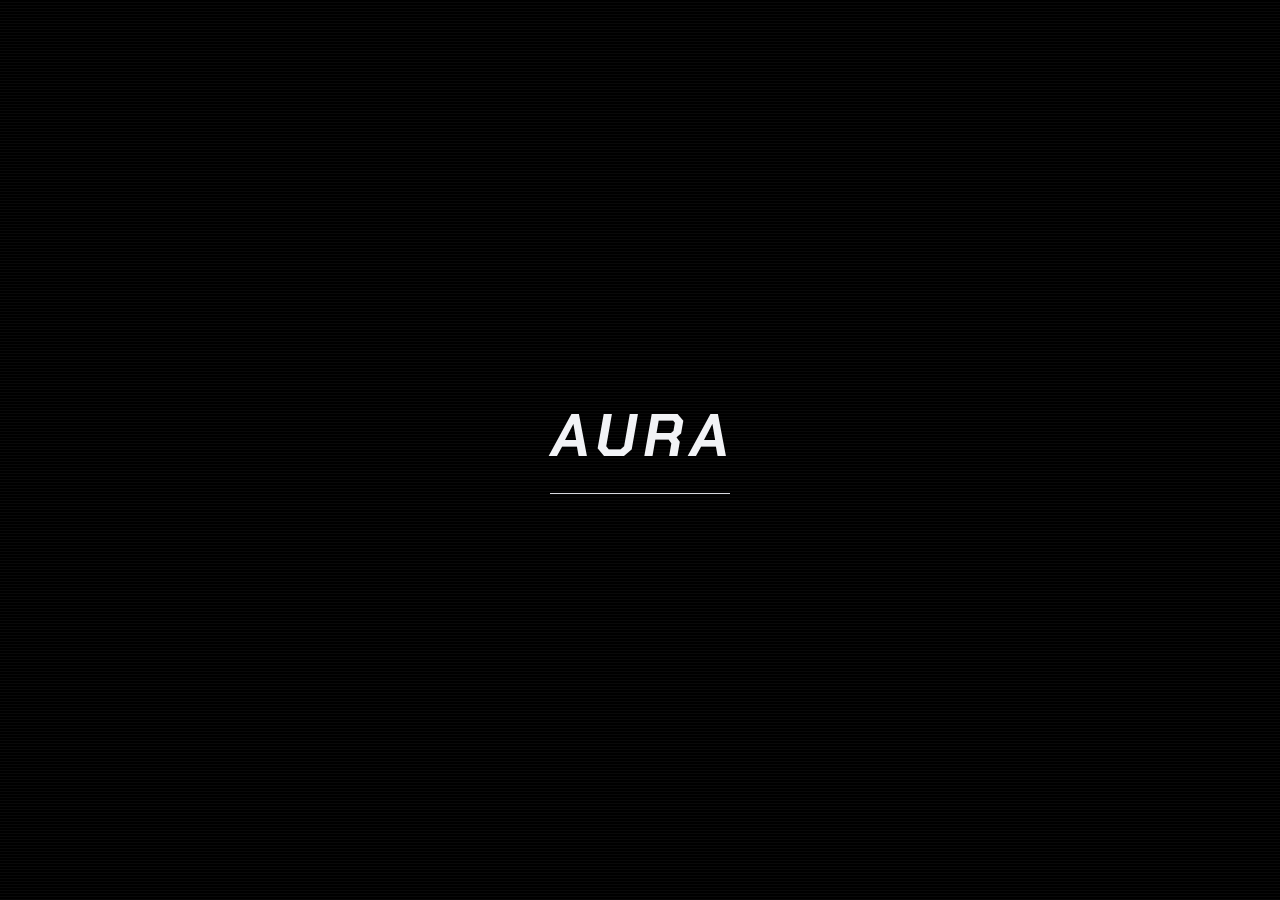
==== commit 34910d7a: "Aura 0.1.49" ====
--- a/app/web/index.html
+++ b/app/web/index.html
@@ -5,6 +5,7 @@
 <meta name="viewport" content="width=device-width, initial-scale=1.0">
 <meta name="color-scheme" content="dark">
 <title>Aura</title>
+<style>html,body{background:#000}</style>
 <link rel="stylesheet" href="aura.css">
 </head>
 <body>
--- a/app/web/aura.css
+++ b/app/web/aura.css
@@ -91,17 +91,20 @@
   background: #000; transition: opacity .5s ease; }
 #splash.hide { opacity: 0; pointer-events: none; }
 #splash::after { content: ""; position: absolute; inset: 0; pointer-events: none; opacity: .9;
-  background: repeating-linear-gradient(0deg, rgba(255,255,255,.04) 0 1px, transparent 1px 3px); animation: cpScan .12s steps(2, end) infinite; }
+  background: repeating-linear-gradient(0deg, rgba(255,255,255,.04) 0 1px, transparent 1px 3px); }
 #splash .name { position: relative; display: block; font-family: "Chakra Petch", "Orbitron", sans-serif; font-size: clamp(40px, 4.7vw, 76px);
   font-weight: 700; font-style: italic; letter-spacing: .1em; padding-left: .1em; line-height: 1; color: var(--hi); text-transform: uppercase;
-  animation: cpIn .9s steps(1, end) both, cpFlicker 1.9s steps(1, end) 1s infinite; }
+  will-change: transform, opacity; animation: cpIn .9s steps(1, end) both, cpShake 2.6s linear 1s infinite; }
 #splash .name::before, #splash .name::after { content: attr(data-text); position: absolute; left: 0; top: 0; width: 100%; padding-left: .1em; pointer-events: none; }
-#splash .name::before { color: var(--g-cyan); text-shadow: 0 0 14px rgba(5,217,232,.55); clip-path: inset(var(--a1, 0%) 0 var(--a2, 100%) 0); transform: translateX(var(--ax, 0px)); }
-#splash .name::after  { color: var(--g-red); text-shadow: 0 0 14px rgba(255,42,109,.55); clip-path: inset(var(--b1, 0%) 0 var(--b2, 100%) 0); transform: translateX(var(--bx, 0px)); }
+#splash .name::before { color: var(--g-cyan); text-shadow: 0 0 14px rgba(5,217,232,.55); will-change: transform, opacity; opacity: 0; animation: cpSliceA 2.6s linear 1s infinite; }
+#splash .name::after  { color: var(--g-red); text-shadow: 0 0 14px rgba(255,42,109,.55); will-change: transform, opacity; opacity: 0; animation: cpSliceB 2.6s linear 1s infinite; }
 #splash .name span { display: inline-block; white-space: pre; }
 #splash .bar { width: 180px; height: 1px; background: rgba(255,255,255,.1); overflow: hidden; }
 #splash .bar i { display: block; height: 100%; width: 100%; background: var(--text); transform: scaleX(0); transform-origin: left;
   animation: fill 2.4s cubic-bezier(.6,.05,.3,1) .2s forwards; }
+@keyframes cpShake { 0%, 14%, 40%, 100% { transform: none; opacity: 1; } 16% { transform: translateX(-5px) skewX(-8deg); opacity: .85; } 18% { transform: translateX(4px); } 20% { transform: none; } 62% { transform: translateX(6px) skewX(6deg); opacity: .8; } 64% { transform: none; opacity: 1; } }
+@keyframes cpSliceA { 0%, 14%, 22%, 60%, 68%, 100% { opacity: 0; } 16% { opacity: 1; transform: translateX(-16px); clip-path: inset(18% 0 58% 0); } 19% { opacity: 1; transform: translateX(10px); clip-path: inset(60% 0 12% 0); } 62% { opacity: 1; transform: translateX(14px); clip-path: inset(40% 0 35% 0); } 65% { opacity: 1; transform: translateX(-8px); clip-path: inset(8% 0 70% 0); } }
+@keyframes cpSliceB { 0%, 15%, 23%, 61%, 69%, 100% { opacity: 0; } 17% { opacity: 1; transform: translateX(14px); clip-path: inset(50% 0 25% 0); } 20% { opacity: 1; transform: translateX(-9px); clip-path: inset(10% 0 66% 0); } 63% { opacity: 1; transform: translateX(-13px); clip-path: inset(66% 0 8% 0); } 66% { opacity: 1; transform: translateX(7px); clip-path: inset(28% 0 50% 0); } }
 @keyframes cpScan { to { background-position: 0 3px; } }
 @keyframes cpIn {
   0% { opacity: 0; } 8% { opacity: 1; transform: translateX(-14px) skewX(-14deg); clip-path: inset(20% 0 50% 0); }
@@ -836,15 +839,94 @@
 #appMenuBtn:hover svg, #appMenuBtn[aria-expanded="true"] svg { stroke: var(--acc-text, var(--hi)); }
 #sidebar .foot #settingsBtn { display: none; } /* Settings lives in the menu now */
 
-/* live reminder (front page only) */
+/* live reminder: compact neon notification (top right, any page) */
 #reminder { display: none; }
-#main.is-empty #reminder:not([hidden]) { display: flex; align-items: center; gap: 10px; position: absolute; top: calc(var(--strip) + 6px); left: 50%; transform: translateX(-50%); z-index: 5;
-  max-width: min(560px, calc(100% - 48px)); padding: 9px 8px 9px 14px; border: 1px solid var(--line2); border-radius: 10px; background: var(--overlay); color: var(--text);
-  font-size: 13.5px; line-height: 1.4; box-shadow: 0 8px 28px rgba(0,0,0,.35); animation: rmIn .35s ease both; }
-#reminder::before { content: ""; flex: none; width: 6px; height: 6px; border-radius: 50%; background: var(--acc); }
+#reminder:not([hidden]) { display: block; position: fixed; top: calc(var(--strip) + 10px); right: 18px; z-index: 8800; width: max-content; min-width: 190px; max-width: min(320px, calc(100vw - 36px));
+  padding: 11px 38px 11px 18px; border-radius: 8px; color: var(--hi); font-size: 13.5px; line-height: 1.4; overflow: hidden;
+  border: 1px solid rgba(123,140,255,.32);
+  background: linear-gradient(135deg, rgba(71,71,255,.18), rgba(10,11,16,.96) 62%), var(--overlay);
+  box-shadow: 0 10px 30px rgba(0,0,0,.5), 0 0 20px -6px rgba(71,71,255,.6); }
+#reminder.pop { animation: rmCyber .5s cubic-bezier(.2,.85,.25,1) both; }
+#reminder.out { animation: rmCyberOut .28s ease-in both; }
+#reminder::before { content: ""; position: absolute; left: 0; top: 0; bottom: 0; width: 3px; background: linear-gradient(var(--g-cyan, #05d9e8), var(--acc)); box-shadow: 0 0 12px rgba(71,71,255,.9); }
+#reminder::after { content: ""; position: absolute; inset: 0; pointer-events: none; border-radius: inherit;
+  background: linear-gradient(105deg, transparent 38%, rgba(160,175,255,.22) 50%, transparent 62%) -120% 0 / 60% 100% no-repeat; }
+#reminder.pop::after { animation: rmSweep .9s ease-out .25s 1 both; }
 #reminder .rm-text { min-width: 0; overflow-wrap: anywhere; }
-#reminder .rm-x { flex: none; display: grid; place-items: center; width: 24px; height: 24px; border-radius: 6px; color: var(--dim); }
+#reminder .rm-x { position: absolute; top: 50%; right: 7px; transform: translateY(-50%); display: grid; place-items: center; width: 22px; height: 22px; border-radius: 6px; color: var(--dim); }
 #reminder .rm-x:hover { color: var(--hi); background: var(--hover); }
-#reminder .rm-x svg { width: 11px; height: 11px; fill: none; stroke: currentColor; stroke-width: 1.6; stroke-linecap: round; }
-@keyframes rmIn { from { opacity: 0; transform: translate(-50%, -6px); } to { opacity: 1; transform: translate(-50%, 0); } }
-@media (prefers-reduced-motion: reduce) { #reminder { animation: none !important; } }
+#reminder .rm-x svg { width: 10px; height: 10px; fill: none; stroke: currentColor; stroke-width: 1.6; stroke-linecap: round; }
+@keyframes rmCyber {
+  0% { opacity: 0; transform: translateX(34px); filter: brightness(2.2); }
+  55% { opacity: 1; transform: translateX(-3px); filter: brightness(1.3); }
+  100% { opacity: 1; transform: none; filter: none; } }
+@keyframes rmCyberOut { to { opacity: 0; transform: translateX(30px); } }
+@keyframes rmSweep { to { background-position: 220% 0; } }
+@media (prefers-reduced-motion: reduce) { #reminder.pop, #reminder.out, #reminder.pop::after { animation: none !important; } }
+
+/* minimize / restore: a short, quiet slide-and-fade */
+@keyframes winOut { to { opacity: 0; transform: translateY(18px) scale(.975); filter: blur(2px); } }
+@keyframes winIn { from { opacity: 0; transform: translateY(12px) scale(.985); } to { opacity: 1; transform: none; } }
+body.win-out #sidebar, body.win-out #main { animation: winOut .18s cubic-bezier(.4, 0, 1, 1) forwards; }
+body.win-in #sidebar, body.win-in #main { animation: winIn .26s cubic-bezier(.2, .8, .2, 1); }
+@media (prefers-reduced-motion: reduce) { body.win-out #sidebar, body.win-out #main, body.win-in #sidebar, body.win-in #main { animation: none !important; } }
+
+/* pictures inside answers */
+.chat-img-wrap { margin: 8px 0; }
+.chat-img { display: block; max-width: 100%; max-height: 420px; border-radius: 8px; border: 1px solid rgba(128, 128, 128, .28); cursor: zoom-in; background: rgba(128, 128, 128, .08); }
+.chat-img.big { max-height: none; cursor: zoom-out; }
+.chat-img-miss { font-size: 12px; opacity: .7; padding: 6px 0; }
+
+/* picture viewer */
+.chat-img { cursor: zoom-in !important; }
+#lightbox { position: fixed; inset: 0; z-index: 99999; background: rgba(0, 0, 0, .86); display: flex; align-items: center; justify-content: center; overflow: hidden; }
+#lightbox img { max-width: none; max-height: none; transform-origin: center center; cursor: grab; user-select: none; -webkit-user-drag: none; image-rendering: auto; box-shadow: 0 8px 40px rgba(0, 0, 0, .6); }
+#lightbox img.grab { cursor: grabbing; }
+#lightbox .lb-bar { position: absolute; top: 14px; right: 14px; display: flex; gap: 6px; background: rgba(20, 20, 24, .85); border: 1px solid rgba(255, 255, 255, .14); border-radius: 10px; padding: 5px; }
+#lightbox .lb-bar button { min-width: 34px; height: 30px; padding: 0 9px; border: 0; border-radius: 7px; background: transparent; color: #e8e8ee; font: 600 13px/1 inherit; cursor: pointer; }
+#lightbox .lb-bar button:hover { background: rgba(255, 255, 255, .14); }
+#lightbox .lb-hint { position: absolute; bottom: 14px; left: 50%; transform: translateX(-50%); font-size: 12px; color: rgba(255, 255, 255, .6); background: rgba(20, 20, 24, .7); padding: 5px 12px; border-radius: 999px; pointer-events: none; white-space: nowrap; }
+
+/* media cards: pictures and videos inside answers */
+.media-card { margin: 10px 0; max-width: min(100%, 720px); border: 1px solid color-mix(in srgb, currentColor 16%, transparent); border-radius: 12px; background: color-mix(in srgb, currentColor 5%, transparent); overflow: hidden; }
+.media-frame { display: flex; align-items: center; justify-content: center; min-height: 64px; background: rgba(0, 0, 0, .28); }
+.media-el { display: block; max-width: 100%; max-height: 460px; width: auto; height: auto; object-fit: contain; }
+img.media-el { cursor: zoom-in; }
+video.media-el { width: 100%; background: #000; }
+.media-card.is-loading .media-frame { min-height: 160px; background: linear-gradient(100deg, rgba(128,128,128,.10) 30%, rgba(128,128,128,.22) 50%, rgba(128,128,128,.10) 70%); background-size: 220% 100%; animation: mediaShimmer 1.3s linear infinite; }
+@keyframes mediaShimmer { from { background-position: 120% 0; } to { background-position: -120% 0; } }
+.media-bar { display: flex; align-items: center; gap: 8px; padding: 6px 8px 6px 12px; font-size: 12px; }
+.media-meta { flex: 1; min-width: 0; overflow: hidden; text-overflow: ellipsis; white-space: nowrap; opacity: .72; }
+.media-acts { display: flex; gap: 2px; flex: none; }
+.media-btn { display: inline-flex; align-items: center; gap: 5px; height: 26px; padding: 0 9px; border: 0; border-radius: 7px; background: transparent; color: inherit; font: inherit; font-size: 12px; cursor: pointer; opacity: .78; }
+.media-btn:hover { background: color-mix(in srgb, currentColor 12%, transparent); opacity: 1; }
+.media-btn:focus-visible { outline: 2px solid currentColor; outline-offset: 1px; }
+.media-btn.ok { opacity: 1; }
+.media-btn svg { width: 14px; height: 14px; fill: none; stroke: currentColor; stroke-width: 1.8; stroke-linecap: round; stroke-linejoin: round; }
+.media-fail { display: flex; flex-direction: column; align-items: center; gap: 6px; padding: 20px 12px; text-align: center; font-size: 13px; }
+.media-fail .media-btn { background: color-mix(in srgb, currentColor 10%, transparent); opacity: 1; }
+
+/* media cards, pass 2: the picture/video itself, a floating hover toolbar, a quiet caption */
+.media-card { position: relative; display: block; width: fit-content; max-width: min(100%, 600px); margin: 12px 0; border: 1px solid color-mix(in srgb, currentColor 13%, transparent); border-radius: 14px; background: color-mix(in srgb, currentColor 4%, transparent); overflow: hidden; box-shadow: 0 1px 2px rgba(0, 0, 0, .18), 0 8px 24px rgba(0, 0, 0, .14); }
+.media-frame { display: block; min-width: 0; line-height: 0; background: transparent; }
+.media-el { display: block; max-width: 100%; max-height: 440px; width: auto; height: auto; margin: 0 auto; object-fit: contain; }
+img.media-el { cursor: zoom-in; }
+video.media-el { width: 100%; min-width: 320px; background: #000; }
+.media-card.is-loading .media-frame { width: min(560px, 80vw); height: 220px; background: linear-gradient(100deg, rgba(128,128,128,.07) 30%, rgba(128,128,128,.16) 50%, rgba(128,128,128,.07) 70%); background-size: 220% 100%; animation: mediaShimmer 1.4s linear infinite; }
+.media-card.is-failed .media-frame { width: min(560px, 80vw); }
+@keyframes mediaShimmer { from { background-position: 120% 0; } to { background-position: -120% 0; } }
+.media-bar { display: block; padding: 7px 12px 8px; font-size: 11.5px; line-height: 1.3; letter-spacing: .01em; }
+.media-meta { display: block; overflow: hidden; text-overflow: ellipsis; white-space: nowrap; opacity: .62; }
+.media-acts { position: absolute; top: 9px; right: 9px; display: flex; gap: 2px; padding: 3px; border-radius: 10px; background: rgba(16, 17, 20, .72); -webkit-backdrop-filter: blur(10px); backdrop-filter: blur(10px); border: 1px solid rgba(255, 255, 255, .1); opacity: 0; transform: translateY(-3px); transition: opacity .16s ease, transform .16s ease; }
+.media-card:hover .media-acts, .media-card:focus-within .media-acts { opacity: 1; transform: none; }
+.media-acts:empty { display: none; }
+.media-btn { display: inline-flex; align-items: center; justify-content: center; gap: 6px; min-width: 28px; height: 28px; padding: 0 7px; border: 0; border-radius: 7px; background: transparent; color: #ECECF0; font: inherit; font-size: 12px; line-height: 1; cursor: pointer; }
+.media-btn:hover { background: rgba(255, 255, 255, .16); }
+.media-btn:focus-visible { outline: 2px solid #fff; outline-offset: -2px; }
+.media-btn.ok { color: #7ee2a8; }
+.media-btn svg { width: 15px; height: 15px; fill: none; stroke: currentColor; stroke-width: 1.8; stroke-linecap: round; stroke-linejoin: round; }
+.media-fail { display: flex; flex-wrap: wrap; align-items: center; justify-content: center; gap: 8px; padding: 34px 16px; text-align: center; font-size: 13px; line-height: 1.4; }
+.media-fail > div { width: 100%; opacity: .75; }
+.media-fail .media-btn { height: 30px; padding: 0 12px; color: inherit; border: 1px solid color-mix(in srgb, currentColor 22%, transparent); }
+.media-fail .media-btn:hover { background: color-mix(in srgb, currentColor 10%, transparent); }
+@media (hover: none) { .media-acts { opacity: 1; transform: none; } }
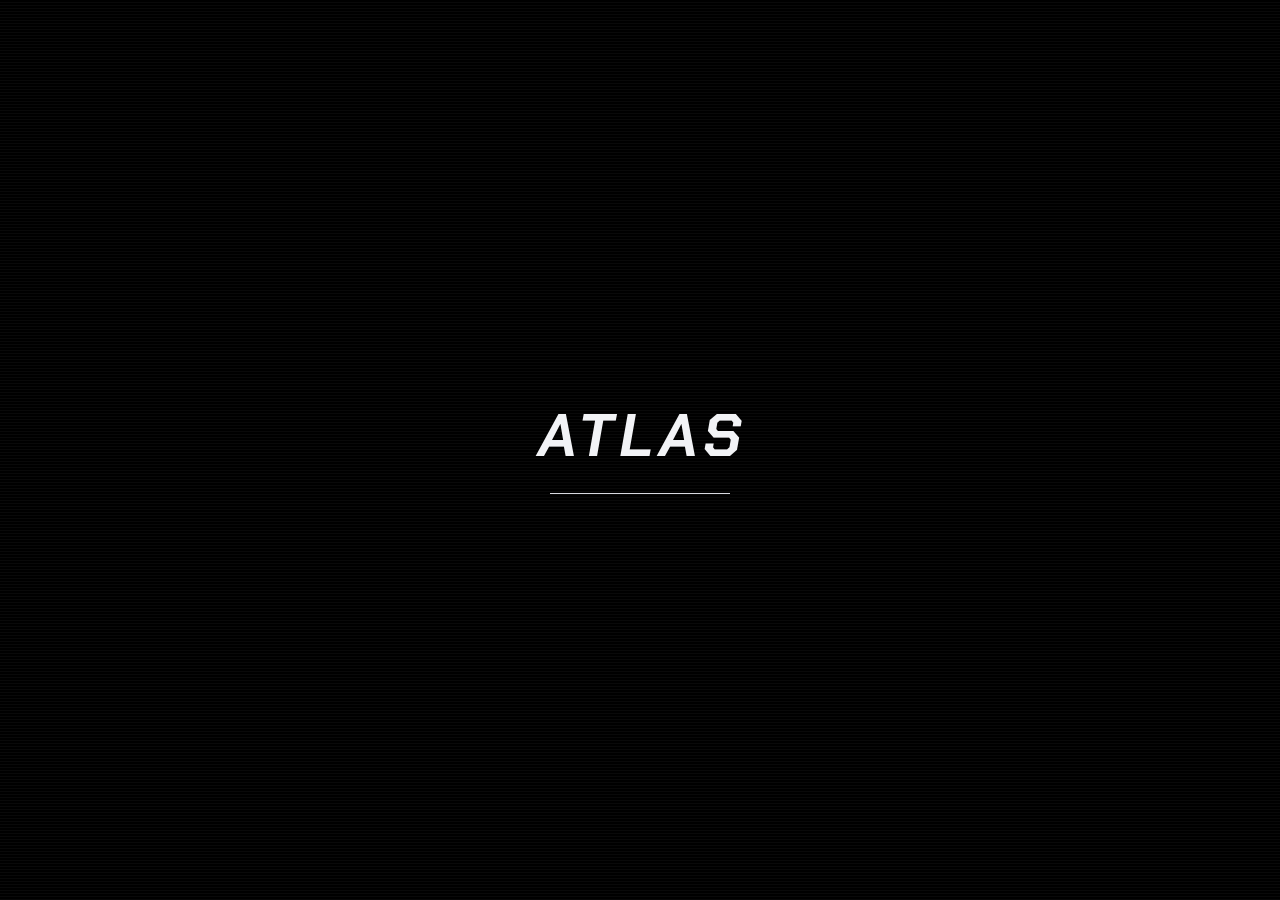
==== commit c12640b7: "Aura 0.1.51" ====
--- a/app/web/index.html
+++ b/app/web/index.html
@@ -4,18 +4,18 @@
 <meta charset="UTF-8">
 <meta name="viewport" content="width=device-width, initial-scale=1.0">
 <meta name="color-scheme" content="dark">
-<title>Aura</title>
+<title>Atlas</title>
 <style>html,body{background:#000}</style>
 <link rel="stylesheet" href="aura.css">
 </head>
 <body>
-  <!-- Loading screen: glitching AURA + thin bar (about 3.2 s) -->
-  <div id="splash" aria-hidden="true"><div class="name" data-text="AURA">AURA</div><div class="bar"><i></i></div></div>
+  <!-- Loading screen: glitching ATLAS + thin bar (about 3.2 s) -->
+  <div id="splash" aria-hidden="true"><div class="name" data-text="ATLAS">ATLAS</div><div class="bar"><i></i></div></div>
 
   <!-- Left: chats -->
   <aside id="sidebar" aria-label="Chats">
     <div class="side-head">
-      <div class="brand"><div class="brand-text"><strong>Aura</strong><button id="appMenuBtn" type="button" title="Menu" aria-label="Menu" aria-haspopup="menu" aria-expanded="false"><svg viewBox="0 0 24 24" aria-hidden="true"><path class="l1" d="M4 8h16"/><path class="l2" d="M4 16h10"/></svg></button></div></div>
+      <div class="brand"><div class="brand-text"><strong>Atlas</strong><button id="appMenuBtn" type="button" title="Menu" aria-label="Menu" aria-haspopup="menu" aria-expanded="false"><svg viewBox="0 0 24 24" aria-hidden="true"><path class="l1" d="M4 8h16"/><path class="l2" d="M4 16h10"/></svg></button></div></div>
       <div class="side-tools">
         <button id="newChat" type="button" title="New chat" aria-label="New chat"><svg viewBox="0 0 24 24" aria-hidden="true"><path d="M12 5v14M5 12h14"/></svg></button>
         <button id="searchChat" type="button" title="Search chats (Ctrl+K)" aria-label="Search chats"><svg viewBox="0 0 24 24" aria-hidden="true"><circle cx="11" cy="11" r="6.5"/><path d="M16 16l4 4"/></svg></button>
@@ -42,7 +42,7 @@
       <div id="thumbs" aria-label="Pictures to send"></div>
       <div id="composer">
         <label for="input" class="sr-only">Message</label>
-        <div id="inputWrap"><textarea id="input" rows="1" placeholder="Message Aura..."></textarea><span class="prompt" id="tcaret" aria-hidden="true"></span></div>
+        <div id="inputWrap"><textarea id="input" rows="1" placeholder="Message Atlas..."></textarea><span class="prompt" id="tcaret" aria-hidden="true"></span></div>
         <button id="attachBtn" class="round" type="button" title="Add picture" aria-label="Add picture"><svg viewBox="0 0 24 24" aria-hidden="true"><path d="M12 5v14M5 12h14"/></svg></button><input type="file" id="fileIn" accept="image/*" multiple hidden>
         <div class="mode-row"><div id="pills" role="group" aria-label="Mode"></div><button id="thinkBtn" type="button" title="Thinking" aria-label="Thinking level">Thinking: Medium</button></div>
         <button id="sendBtn" class="round" type="button" title="Send (Enter)" aria-label="Send"><svg viewBox="0 0 24 24" aria-hidden="true"><path d="M12 19V5M6 11l6-6 6 6"/></svg></button>
@@ -68,8 +68,8 @@
       <div class="pv-progress" aria-hidden="true"></div>
       <iframe id="pvFrame" hidden title="Web page" sandbox="allow-scripts allow-forms allow-same-origin allow-popups allow-modals"></iframe>
       <div id="pvOverlayHost" hidden></div>
-      <div id="pvStart" class="pv-card"><span class="pv-kicker">PREVIEW</span><p>Nothing to preview yet.<br>Websites Aura builds show up here live. You can also type an address above.</p><button id="pvNewest" type="button">Open my newest website</button></div>
-      <div id="pvBlocked" class="pv-card" hidden><span class="pv-kicker">BLOCKED BY THE SITE</span><strong>This site can't be shown inside Aura</strong><span id="pvBlockedUrl" class="pv-url2"></span><p>Some big sites refuse to load in a side pane. They work fine in their own window.</p><div class="pv-actions"><button id="pvBlockWin" type="button">Open in a browser window</button><button id="pvBlockExt" type="button">Open in my normal browser</button></div></div>
+      <div id="pvStart" class="pv-card"><span class="pv-kicker">PREVIEW</span><p>Nothing to preview yet.<br>Websites Atlas builds show up here live. You can also type an address above.</p><button id="pvNewest" type="button">Open my newest website</button></div>
+      <div id="pvBlocked" class="pv-card" hidden><span class="pv-kicker">BLOCKED BY THE SITE</span><strong>This site can't be shown inside Atlas</strong><span id="pvBlockedUrl" class="pv-url2"></span><p>Some big sites refuse to load in a side pane. They work fine in their own window.</p><div class="pv-actions"><button id="pvBlockWin" type="button">Open in a browser window</button><button id="pvBlockExt" type="button">Open in my normal browser</button></div></div>
     </div>
   </aside>
   <button id="pvTab" type="button" title="Open the preview" aria-label="Open the preview" hidden>PREVIEW</button>
--- a/app/web/aura.css
+++ b/app/web/aura.css
@@ -1,5 +1,5 @@
 /* =====================================================================
-   Aura - dark cyberpunk theme (polish 3: compact, calm, one rule per thing)
+   Atlas - dark cyberpunk theme (polish 3: compact, calm, one rule per thing)
    Near-black navy, one cold blue accent, hairlines, sharp corners,
    faint scanlines, glitch accents used sparingly.
    Sections: fonts, tokens, base, loading screen, top strip + window
@@ -85,7 +85,7 @@
   fill: none; stroke: currentColor; stroke-linecap: round; stroke-linejoin: round; }
 
 /* =====================================================================
-   Loading screen: glitching italic AURA + thin white bar
+   Loading screen: glitching italic ATLAS + thin white bar
    ===================================================================== */
 #splash { position: fixed; inset: 0; z-index: 9999; display: flex; flex-direction: column; align-items: center; justify-content: center; gap: 26px;
   background: #000; transition: opacity .5s ease; }
@@ -232,10 +232,10 @@
 #messages { flex: 1; overflow-y: auto; overscroll-behavior: contain; display: flex; flex-direction: column; gap: var(--s6);
   padding: var(--s8) max(var(--gutter), calc((100% - var(--content)) / 2)) var(--s6); }
 
-/* front page text: AURA word + typewriter "AWAITING INPUT_" (pseudo elements of an empty #messages) */
+/* front page text: ATLAS word + typewriter "AWAITING INPUT_" (pseudo elements of an empty #messages) */
 #messages:empty::before, #messages:empty::after { position: relative; left: calc(var(--sidebar) / -2); }
 body.sb-hidden #messages:empty::before, body.sb-hidden #messages:empty::after { left: 0; }
-#messages:empty::before { content: "AURA"; margin: auto auto 0; font-family: var(--mono); font-size: 26px; font-weight: 500; letter-spacing: .7em; padding-left: .7em; color: var(--hi); }
+#messages:empty::before { content: "ATLAS"; margin: auto auto 0; font-family: var(--mono); font-size: 26px; font-weight: 500; letter-spacing: .7em; padding-left: .7em; color: var(--hi); }
 #messages:empty::after { content: attr(data-typed); display: block; box-sizing: content-box; width: calc(15 * (1ch + .3em)); min-height: 1.4em;
   margin: 14px auto auto; text-align: left; white-space: pre; font-family: var(--mono); color: var(--dim); font-size: 11px; letter-spacing: .3em; }
 #messages.loading:empty::before, #messages.loading:empty::after { visibility: hidden; }
@@ -385,7 +385,7 @@
 /* =====================================================================
    Composer: the box, with one slim toolbar inside it
    [ text ......................................... ]
-   [ + ] [Aura|Quick|Local|Polish]        [|| Medium] [send]
+   [ + ] [Atlas|Quick|Local|Polish]        [|| Medium] [send]
    ===================================================================== */
 #composerWrap { padding: var(--s1) max(var(--gutter), calc((100% - var(--content)) / 2)) var(--s4); }
 #pillHint { position: absolute; width: 1px; height: 1px; overflow: hidden; clip: rect(0 0 0 0); white-space: nowrap; } /* read aloud only; the pills have tooltips */
@@ -469,7 +469,7 @@
 }
 
 /* =====================================================================
-   Start page (empty chat): AURA wordmark, "AWAITING INPUT_", the box in
+   Start page (empty chat): ATLAS wordmark, "AWAITING INPUT_", the box in
    the middle, idea buttons. The box glides to the bottom on first send.
    ===================================================================== */
 #main.is-empty { justify-content: center; }
@@ -819,7 +819,7 @@
 body.calm .upd-ring { border-color: var(--acc); opacity: .7; }
 body.calm .upd-bar i { width: 100%; opacity: .55; box-shadow: none; }
 
-/* answers carry no "AURA" label above them: they simply read as the answer */
+/* answers carry no "ATLAS" label above them: they simply read as the answer */
 .msg.assistant > .badge { display: none; }
 
 /* app menu (top-left) */
